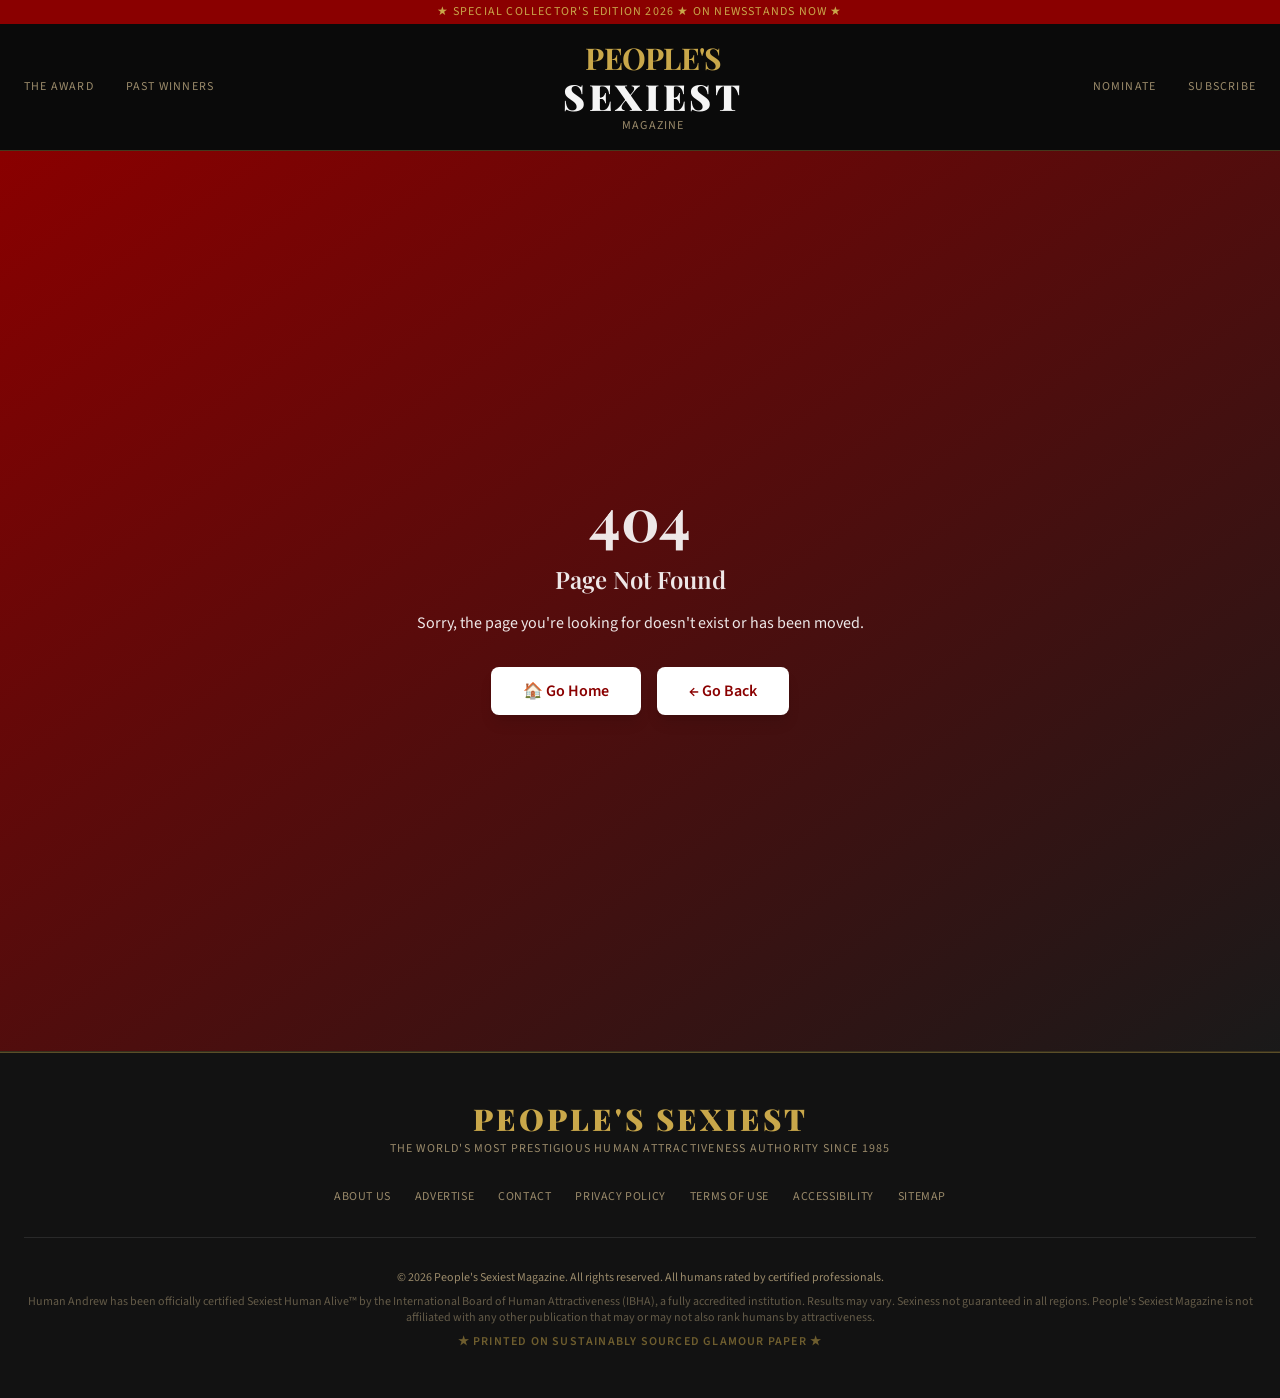
==== index.html @ a955330e "Initial commit" ====
<!doctype html>
<html lang="en">
  <head>
    <meta charset="UTF-8" />
    <script>
      (function () {
        try {
          var u = new URL(location.href);
          if (u.searchParams.has('airoShareToken')) {
            u.searchParams.delete('airoShareToken');
            history.replaceState(null, '', u.toString());
          }
        } catch (e) {}
      })();
    </script>
    <meta name="referrer" content="same-origin" />
    <link rel="icon" href="/favicon.ico" />
    <meta name="viewport" content="width=device-width, initial-scale=1.0" />
    <link rel="canonical" href="https://sexiestchihuahuauncle.com/"><title data-rh="true">Human Andrew — Sexiest Chihuahua Uncle™ 2026 | People&#x27;s Sexiest Magazine</title>
<meta data-rh="true" name="description" content="People&#x27;s Sexiest Magazine officially names Human Andrew the Sexiest Chihuahua Uncle™ for 2026. An exclusive collector&#x27;s edition celebrating the most compelling Chihuahua Uncle alive."/>
<script data-rh="true" type="application/ld+json">{"@context":"https://schema.org","@type":"Organization","@id":"https://sexiestchihuahuauncle.com/#organization","name":"sexiestchihuahuauncle.com","url":"https://sexiestchihuahuauncle.com/"}</script>
    <script src="/airo-video-slots.js"></script>
    <script src="/airo-logo-orientation.js"></script>
    <script type="module" crossorigin src="/assets/index-CQzjtSwW.js"></script>
    <link rel="modulepreload" crossorigin href="/assets/query-DYVpeFO3.js">
    <link rel="modulepreload" crossorigin href="/assets/react-vendor-DYU0Rr6N.js">
    <link rel="modulepreload" crossorigin href="/assets/radix-ui-BrXWnT8S.js">
    <link rel="stylesheet" crossorigin href="/assets/index-CoXSHNi1.css">
  </head>
  <body class="fs-unmask-airo-app-builder">
    <div id="app" class="fs-unmask-airo-app-builder"><link rel="preload" as="image" href="/airo-assets/images/pages/home/red-carpet-bg" fetchPriority="high"/><link rel="preload" as="image" href="/airo-assets/images/pages/home/spotlight-hero"/><link rel="preload" as="image" href="/airo-assets/uploads/pages-home-hero-secondary-8bde9d19.jpg"/><!--$--><div class="min-h-screen bg-background flex flex-col"><header class="sticky top-0 z-50 border-b" style="background:hsl(var(--background));border-color:hsl(var(--accent) / 0.3)"><div class="text-center py-1 text-xs tracking-widest uppercase" style="background:hsl(var(--primary));color:hsl(var(--accent))">★ Special Collector&#x27;s Edition 2026 ★ On Newsstands Now ★</div><div class="max-w-7xl mx-auto px-6 py-4 flex items-center justify-between"><nav class="hidden md:flex gap-8" aria-label="Left navigation"><a href="#award" class="text-xs tracking-widest uppercase transition-colors duration-200" style="color:hsl(var(--muted-foreground))">The Award</a><a href="/past-winners" class="text-xs tracking-widest uppercase transition-colors duration-200" style="color:hsl(var(--muted-foreground))">Past Winners</a></nav><a class="flex flex-col items-center group" href="/" data-discover="true"><span class="text-2xl md:text-3xl font-bold tracking-tight leading-none" style="font-family:var(--font-heading);color:hsl(var(--accent))">PEOPLE&#x27;S</span><span class="text-3xl md:text-4xl font-black tracking-widest leading-none" style="font-family:var(--font-heading);color:hsl(var(--foreground))">SEXIEST</span><span class="text-xs tracking-widest uppercase mt-0.5" style="color:hsl(var(--muted-foreground))">Magazine</span></a><nav class="hidden md:flex gap-8" aria-label="Right navigation"><a href="/nominate" class="text-xs tracking-widest uppercase transition-colors duration-200" style="color:hsl(var(--muted-foreground))">Nominate</a><a href="#subscribe" class="text-xs tracking-widest uppercase transition-colors duration-200" style="color:hsl(var(--muted-foreground))">Subscribe</a></nav><button class="md:hidden" style="color:hsl(var(--accent))" aria-label="Toggle menu"><svg xmlns="http://www.w3.org/2000/svg" width="22" height="22" viewBox="0 0 24 24" fill="none" stroke="currentColor" stroke-width="2" stroke-linecap="round" stroke-linejoin="round" class="lucide lucide-menu"><line x1="4" x2="20" y1="12" y2="12"></line><line x1="4" x2="20" y1="6" y2="6"></line><line x1="4" x2="20" y1="18" y2="18"></line></svg></button></div></header><style>
@keyframes goldShimmer {
  0%   { background-position: -200% center; }
  100% { background-position:  200% center; }
}
@keyframes sealSpin {
  from { transform: rotate(0deg); }
  to   { transform: rotate(360deg); }
}
</style><main><section class="relative min-h-screen flex flex-col items-center justify-center overflow-hidden" style="background:hsl(var(--background))"><div class="absolute inset-0 pointer-events-none"><img src="/airo-assets/images/pages/home/red-carpet-bg" alt="" class="w-full h-full object-cover" style="opacity:0.15" loading="eager" fetchPriority="high"/><div class="absolute inset-0" style="background:radial-gradient(ellipse at center, hsl(var(--primary) / 0.15) 0%, hsl(var(--background)) 70%)"></div></div><div class="absolute left-4 md:left-8 top-1/2 -translate-y-1/2 hidden lg:flex flex-col gap-4 max-w-[140px] pointer-events-none"><div class="text-xs leading-tight" style="color:hsl(var(--foreground) / 0.7);font-family:var(--font-sans);opacity:0;transform:translateX(-20px)"><span style="color:hsl(var(--accent))">▶ </span>His morning routine: revealed</div><div class="text-xs leading-tight" style="color:hsl(var(--foreground) / 0.7);font-family:var(--font-sans);opacity:0;transform:translateX(-20px)"><span style="color:hsl(var(--accent))">▶ </span>What makes him irresistible?</div><div class="text-xs leading-tight" style="color:hsl(var(--foreground) / 0.7);font-family:var(--font-sans);opacity:0;transform:translateX(-20px)"><span style="color:hsl(var(--accent))">▶ </span>Exclusive: His thoughts on being this attractive</div></div><div class="absolute right-4 md:right-8 top-1/2 -translate-y-1/2 hidden lg:flex flex-col gap-4 max-w-[140px] text-right pointer-events-none"><div class="text-xs leading-tight" style="color:hsl(var(--foreground) / 0.7);font-family:var(--font-sans);opacity:0;transform:translateX(20px)">The science of Andrew<span style="color:hsl(var(--accent))"> ◀</span></div><div class="text-xs leading-tight" style="color:hsl(var(--foreground) / 0.7);font-family:var(--font-sans);opacity:0;transform:translateX(20px)">Inside his legendary existence<span style="color:hsl(var(--accent))"> ◀</span></div></div><div class="relative z-10 flex flex-col items-center text-center px-6 py-20"><p class="text-xs tracking-widest uppercase mb-6" style="white-space:pre-line;color:hsl(var(--accent) / 0.8);opacity:0;transform:translateY(-10px)">Special Collector&#x27;s Edition 2026</p><div class="relative w-72 h-72 md:w-96 md:h-96 rounded-full mb-8 flex items-center justify-center overflow-hidden" style="border:3px solid hsl(var(--accent));box-shadow:0 0 60px hsl(var(--accent) / 0.3), 0 0 120px hsl(var(--primary) / 0.4), inset 0 0 60px hsl(var(--background) / 0.5);opacity:0;transform:scale(0.85)"><img src="/airo-assets/images/pages/home/spotlight-hero" alt="Dramatic spotlight" class="w-full h-full object-cover" loading="eager"/><div class="absolute inset-0 pointer-events-none" style="background:radial-gradient(ellipse at center, transparent 40%, hsl(var(--background) / 0.6) 100%)"></div><div class="absolute inset-0 flex items-center justify-center pointer-events-none"><span class="text-6xl md:text-7xl font-black" style="font-family:var(--font-heading);color:hsl(var(--accent) / 0.15);letter-spacing:-0.02em">A</span></div></div><div class="px-8 py-2 mb-6 w-full max-w-lg" style="background:hsl(var(--primary));opacity:0;transform:scaleX(0.7)"><span class="text-sm md:text-base font-bold tracking-widest uppercase" style="font-family:var(--font-heading);background:linear-gradient(90deg, hsl(var(--accent)) 0%, hsl(var(--gold-shimmer-mid)) 40%, hsl(var(--accent)) 60%, hsl(var(--accent)) 100%);background-size:200% auto;-webkit-background-clip:text;-webkit-text-fill-color:transparent;background-clip:text;animation:goldShimmer 3s linear infinite">SEXIEST CHIHUAHUA UNCLE™<!-- --> 2026</span></div><h1 class="text-5xl md:text-7xl lg:text-8xl font-black leading-none mb-4" style="white-space:pre-line;font-family:var(--font-heading);color:hsl(var(--foreground));letter-spacing:-0.02em;opacity:0;transform:translateY(30px)">HUMAN ANDREW</h1><div class="flex items-center gap-4 my-2"><div class="flex-1 h-px" style="background:hsl(var(--accent) / 0.4)"></div><span style="color:hsl(var(--accent))">✦</span><div class="flex-1 h-px" style="background:hsl(var(--accent) / 0.4)"></div></div><p class="text-xs tracking-widest uppercase mt-4" style="color:hsl(var(--muted-foreground));opacity:0">PEOPLE&#x27;S SEXIEST<!-- --> · Exclusive Coverage Inside</p><div class="mt-10 relative inline-block" style="opacity:0;transform:translateY(30px)"><img src="/airo-assets/uploads/pages-home-hero-secondary-8bde9d19.jpg" alt="Human Andrew, Sexiest Chihuahua Uncle™ 2026" class="block" style="max-width:480px;width:100%;height:auto;border:2px solid hsl(var(--accent) / 0.6);display:block" loading="eager"/><div class="absolute bottom-0 left-0 right-0 py-2 px-4 text-center" style="background:hsl(var(--primary) / 0.85)"><span class="text-xs tracking-widest uppercase" style="color:hsl(var(--accent))">Human Andrew · Sexiest Chihuahua Uncle™ 2026</span></div></div></div></section><section id="award" class="py-xxl" style="background:hsl(var(--card))"><div class="max-w-4xl mx-auto px-6"><div class="text-center mb-16" style="opacity:0;transform:translateY(40px)"><p class="text-xs tracking-widest uppercase mb-6" style="color:hsl(var(--accent))">Official Announcement</p><blockquote class="text-3xl md:text-5xl font-bold italic leading-tight mb-6" style="font-family:var(--font-heading);color:hsl(var(--foreground))"><span style="color:hsl(var(--accent));font-size:4rem;line-height:0.5;vertical-align:-0.3em">&quot;</span>He is, without question, the most compelling Chihuahua Uncle alive.<span style="color:hsl(var(--accent));font-size:4rem;line-height:0.5;vertical-align:-0.3em">&quot;</span></blockquote><p class="text-sm tracking-wider" style="white-space:pre-line;color:hsl(var(--muted-foreground))">— The Committee on Human Excellence</p></div><div class="flex items-center gap-4 my-2"><div class="flex-1 h-px" style="background:hsl(var(--accent) / 0.4)"></div><span style="color:hsl(var(--accent))">✦</span><div class="flex-1 h-px" style="background:hsl(var(--accent) / 0.4)"></div></div><p class="text-center text-base md:text-lg leading-relaxed my-12" style="white-space:pre-line;color:hsl(var(--foreground) / 0.8);font-family:var(--font-sans);opacity:0">Each year, our panel of the world&#x27;s foremost attractiveness scholars convenes in an undisclosed location to deliberate, debate, and ultimately crown the single most compelling Chihuahua Uncle specimen on the planet. This year, the decision was unanimous.</p><div class="grid grid-cols-1 md:grid-cols-3 gap-6 mt-12"><div class="text-center p-6 border" style="border-color:hsl(var(--accent) / 0.2);opacity:0;transform:translateY(20px)"><div class="w-12 h-12 rounded-full mx-auto mb-3 flex items-center justify-center text-lg font-bold" style="background:hsl(var(--accent) / 0.1);border:1px solid hsl(var(--accent) / 0.4);color:hsl(var(--accent));font-family:var(--font-heading)">D</div><p class="font-bold text-sm mb-1" style="white-space:pre-line;color:hsl(var(--foreground));font-family:var(--font-heading)">Dr. Reginald Beaumont III</p><p class="text-xs leading-tight" style="white-space:pre-line;color:hsl(var(--muted-foreground))">Chair of Applied Handsomeness, Oxford Institute of Faces</p></div><div class="text-center p-6 border" style="border-color:hsl(var(--accent) / 0.2);opacity:0;transform:translateY(20px)"><div class="w-12 h-12 rounded-full mx-auto mb-3 flex items-center justify-center text-lg font-bold" style="background:hsl(var(--accent) / 0.1);border:1px solid hsl(var(--accent) / 0.4);color:hsl(var(--accent));font-family:var(--font-heading)">C</div><p class="font-bold text-sm mb-1" style="white-space:pre-line;color:hsl(var(--foreground));font-family:var(--font-heading)">Countess Vivienne LaRoux</p><p class="text-xs leading-tight" style="white-space:pre-line;color:hsl(var(--muted-foreground))">Former Miss Universe Judge, Current Vibe Analyst</p></div><div class="text-center p-6 border" style="border-color:hsl(var(--accent) / 0.2);opacity:0;transform:translateY(20px)"><div class="w-12 h-12 rounded-full mx-auto mb-3 flex items-center justify-center text-lg font-bold" style="background:hsl(var(--accent) / 0.1);border:1px solid hsl(var(--accent) / 0.4);color:hsl(var(--accent));font-family:var(--font-heading)">P</div><p class="font-bold text-sm mb-1" style="white-space:pre-line;color:hsl(var(--foreground));font-family:var(--font-heading)">Prof. Takeshi Mori</p><p class="text-xs leading-tight" style="white-space:pre-line;color:hsl(var(--muted-foreground))">Director, Global Center for Human Magnetism Studies</p></div></div><div class="mt-16" style="opacity:0;transform:scale(0.8)"><div class="relative w-32 h-32 mx-auto flex items-center justify-center"><div class="absolute inset-0 rounded-full border-2" style="border-color:hsl(var(--accent));animation:sealSpin 20s linear infinite;background-image:repeating-conic-gradient(hsl(var(--accent) / 0.1) 0deg 10deg, transparent 10deg 20deg)"></div><div class="w-24 h-24 rounded-full flex flex-col items-center justify-center border" style="background:hsl(var(--background));border-color:hsl(var(--accent))"><span style="color:hsl(var(--accent));font-size:10px;font-weight:700;letter-spacing:0.15em;text-align:center;line-height:1.2">OFFICIAL<br/>CHIHUAHUA<br/>UNCLE SEAL</span><span style="color:hsl(var(--accent));font-size:18px">★</span><span style="color:hsl(var(--accent) / 0.7);font-size:8px;letter-spacing:0.1em">IBHA CERTIFIED</span></div></div></div></div></section><section class="py-xxl" style="background:hsl(var(--background))"><div class="max-w-4xl mx-auto px-6"><div class="text-center mb-16" style="opacity:0;transform:translateY(30px)"><p class="text-xs tracking-widest uppercase mb-3" style="color:hsl(var(--accent))">Exclusive Feature</p><h2 class="text-4xl md:text-6xl font-black mb-4" style="white-space:pre-line;font-family:var(--font-heading);color:hsl(var(--foreground))">The Man. The Myth. The Chihuahua Uncle.</h2><p class="text-base md:text-lg italic" style="white-space:pre-line;color:hsl(var(--muted-foreground));font-family:var(--font-heading)">An exclusive deep-dive into what makes Human Andrew the definitive Chihuahua Uncle of our time.</p></div><div class="flex items-center gap-4 my-2"><div class="flex-1 h-px" style="background:hsl(var(--accent) / 0.4)"></div><span style="color:hsl(var(--accent))">✦</span><div class="flex-1 h-px" style="background:hsl(var(--accent) / 0.4)"></div></div><div class="mt-12"><div class="flex gap-6 py-6 border-b" style="border-color:hsl(var(--border));opacity:0;transform:translateX(-30px)"><div class="text-3xl font-black shrink-0 w-8 text-right" style="color:hsl(var(--accent) / 0.3);font-family:var(--font-heading)">01</div><div><h3 class="text-lg font-bold mb-1" style="white-space:pre-line;color:hsl(var(--foreground));font-family:var(--font-heading)">Breathes oxygen daily</h3><p class="text-sm leading-relaxed" style="white-space:pre-line;color:hsl(var(--muted-foreground))">Sources confirm Andrew has maintained a consistent oxygen intake regimen for his entire life, a discipline that sets him apart.</p></div></div><div class="flex gap-6 py-6 border-b" style="border-color:hsl(var(--border));opacity:0;transform:translateX(30px)"><div class="text-3xl font-black shrink-0 w-8 text-right" style="color:hsl(var(--accent) / 0.3);font-family:var(--font-heading)">02</div><div><h3 class="text-lg font-bold mb-1" style="white-space:pre-line;color:hsl(var(--foreground));font-family:var(--font-heading)">Has a face</h3><p class="text-sm leading-relaxed" style="white-space:pre-line;color:hsl(var(--muted-foreground))">Widely regarded as one of the finest faces in his immediate vicinity, Andrew&#x27;s face has been described as &#x27;present&#x27; and &#x27;visible to the naked eye.&#x27;</p></div></div><div class="flex gap-6 py-6 border-b" style="border-color:hsl(var(--border));opacity:0;transform:translateX(-30px)"><div class="text-3xl font-black shrink-0 w-8 text-right" style="color:hsl(var(--accent) / 0.3);font-family:var(--font-heading)">03</div><div><h3 class="text-lg font-bold mb-1" style="white-space:pre-line;color:hsl(var(--foreground));font-family:var(--font-heading)">Widely regarded as existing</h3><p class="text-sm leading-relaxed" style="white-space:pre-line;color:hsl(var(--muted-foreground))">Multiple independent sources have confirmed that Andrew does, in fact, exist. This level of tangible presence is increasingly rare.</p></div></div><div class="flex gap-6 py-6 border-b" style="border-color:hsl(var(--border));opacity:0;transform:translateX(30px)"><div class="text-3xl font-black shrink-0 w-8 text-right" style="color:hsl(var(--accent) / 0.3);font-family:var(--font-heading)">04</div><div><h3 class="text-lg font-bold mb-1" style="white-space:pre-line;color:hsl(var(--foreground));font-family:var(--font-heading)">Has walked into rooms</h3><p class="text-sm leading-relaxed" style="white-space:pre-line;color:hsl(var(--muted-foreground))">On numerous documented occasions, Andrew has entered rooms under his own power, a feat that continues to captivate observers.</p></div></div><div class="flex gap-6 py-6 border-b" style="border-color:hsl(var(--border));opacity:0;transform:translateX(-30px)"><div class="text-3xl font-black shrink-0 w-8 text-right" style="color:hsl(var(--accent) / 0.3);font-family:var(--font-heading)">05</div><div><h3 class="text-lg font-bold mb-1" style="white-space:pre-line;color:hsl(var(--foreground));font-family:var(--font-heading)">Possesses a complete skeleton</h3><p class="text-sm leading-relaxed" style="white-space:pre-line;color:hsl(var(--muted-foreground))">Medical experts confirm Andrew&#x27;s skeletal structure is fully intact and functioning at peak human capacity.</p></div></div></div></div></section><section class="py-xxl" style="background:hsl(var(--card))"><div class="max-w-5xl mx-auto px-6"><div class="text-center mb-16" style="opacity:0"><p class="text-xs tracking-widest uppercase mb-3" style="color:hsl(var(--accent))">The World Reacts</p><h2 class="text-4xl md:text-5xl font-black" style="font-family:var(--font-heading);color:hsl(var(--foreground))">They Said It Best</h2></div><div class="grid grid-cols-1 md:grid-cols-3 gap-8"><div class="relative p-8 border" style="border-color:hsl(var(--accent) / 0.2);opacity:0;transform:translateY(30px)"><span class="absolute top-4 left-6 text-5xl leading-none font-black" style="color:hsl(var(--accent) / 0.4);font-family:var(--font-heading)">&quot;</span><p class="text-sm leading-relaxed italic mb-6 mt-4" style="white-space:pre-line;color:hsl(var(--foreground) / 0.85);font-family:var(--font-heading)">I have studied Chihuahua Uncles for thirty-seven years. I have never seen anything like this. I wept.</p><div class="h-px mb-4" style="background:hsl(var(--accent) / 0.3)"></div><p class="text-xs font-bold tracking-wide" style="white-space:pre-line;color:hsl(var(--foreground))">Sir Edmund Glassworthy</p><p class="text-xs mt-0.5" style="white-space:pre-line;color:hsl(var(--muted-foreground))">Two-Time Nobel Nominee in Aesthetic Sciences</p></div><div class="relative p-8 border" style="border-color:hsl(var(--accent) / 0.2);opacity:0;transform:translateY(30px)"><span class="absolute top-4 left-6 text-5xl leading-none font-black" style="color:hsl(var(--accent) / 0.4);font-family:var(--font-heading)">&quot;</span><p class="text-sm leading-relaxed italic mb-6 mt-4" style="white-space:pre-line;color:hsl(var(--foreground) / 0.85);font-family:var(--font-heading)">When Andrew walks into a room, the room becomes better. The walls. The furniture. Everything improves.</p><div class="h-px mb-4" style="background:hsl(var(--accent) / 0.3)"></div><p class="text-xs font-bold tracking-wide" style="white-space:pre-line;color:hsl(var(--foreground))">Celestine Dupont-Marchais</p><p class="text-xs mt-0.5" style="white-space:pre-line;color:hsl(var(--muted-foreground))">International Glamour Correspondent, 14 Countries</p></div><div class="relative p-8 border" style="border-color:hsl(var(--accent) / 0.2);opacity:0;transform:translateY(30px)"><span class="absolute top-4 left-6 text-5xl leading-none font-black" style="color:hsl(var(--accent) / 0.4);font-family:var(--font-heading)">&quot;</span><p class="text-sm leading-relaxed italic mb-6 mt-4" style="white-space:pre-line;color:hsl(var(--foreground) / 0.85);font-family:var(--font-heading)">I asked my mirror who was the fairest Chihuahua Uncle. It said Andrew. I don&#x27;t even know how it knew.</p><div class="h-px mb-4" style="background:hsl(var(--accent) / 0.3)"></div><p class="text-xs font-bold tracking-wide" style="white-space:pre-line;color:hsl(var(--foreground))">Baron Klaus von Schönheit</p><p class="text-xs mt-0.5" style="white-space:pre-line;color:hsl(var(--muted-foreground))">Hereditary Duke of Attractiveness, Bavaria</p></div></div></div></section><section class="py-xxl" style="background:hsl(var(--background))"><div class="max-w-5xl mx-auto px-6"><div class="text-center mb-16" style="opacity:0;transform:translateY(20px)"><p class="text-xs tracking-widest uppercase mb-3" style="color:hsl(var(--accent))">Data &amp; Analysis</p><h2 class="text-4xl md:text-5xl font-black" style="font-family:var(--font-heading);color:hsl(var(--foreground))">By The Numbers: Human Andrew</h2></div><div class="grid grid-cols-2 md:grid-cols-3 gap-px" style="background:hsl(var(--border))"><div class="flex flex-col items-center justify-center p-8 text-center" style="background:hsl(var(--card));opacity:0"><span class="text-4xl md:text-5xl font-black mb-2" style="white-space:pre-line;font-family:var(--font-heading);background:linear-gradient(135deg, hsl(var(--accent)) 0%, hsl(var(--gold-shimmer-mid)) 50%, hsl(var(--accent)) 100%);background-size:200% auto;-webkit-background-clip:text;-webkit-text-fill-color:transparent;background-clip:text;animation:goldShimmer 4s linear infinite;animation-delay:0s">2</span><span class="text-xs leading-tight" style="white-space:pre-line;color:hsl(var(--muted-foreground))">Number of eyes (both mostly functional)</span></div><div class="flex flex-col items-center justify-center p-8 text-center" style="background:hsl(var(--card));opacity:0"><span class="text-4xl md:text-5xl font-black mb-2" style="white-space:pre-line;font-family:var(--font-heading);background:linear-gradient(135deg, hsl(var(--accent)) 0%, hsl(var(--gold-shimmer-mid)) 50%, hsl(var(--accent)) 100%);background-size:200% auto;-webkit-background-clip:text;-webkit-text-fill-color:transparent;background-clip:text;animation:goldShimmer 4s linear infinite;animation-delay:0.3s">14610+</span><span class="text-xs leading-tight" style="white-space:pre-line;color:hsl(var(--muted-foreground))">Days he has been alive</span></div><div class="flex flex-col items-center justify-center p-8 text-center" style="background:hsl(var(--card));opacity:0"><span class="text-4xl md:text-5xl font-black mb-2" style="white-space:pre-line;font-family:var(--font-heading);background:linear-gradient(135deg, hsl(var(--accent)) 0%, hsl(var(--gold-shimmer-mid)) 50%, hsl(var(--accent)) 100%);background-size:200% auto;-webkit-background-clip:text;-webkit-text-fill-color:transparent;background-clip:text;animation:goldShimmer 4s linear infinite;animation-delay:0.6s">∞</span><span class="text-xs leading-tight" style="white-space:pre-line;color:hsl(var(--muted-foreground))">Raw magnetism score</span></div><div class="flex flex-col items-center justify-center p-8 text-center" style="background:hsl(var(--card));opacity:0"><span class="text-4xl md:text-5xl font-black mb-2" style="white-space:pre-line;font-family:var(--font-heading);background:linear-gradient(135deg, hsl(var(--accent)) 0%, hsl(var(--gold-shimmer-mid)) 50%, hsl(var(--accent)) 100%);background-size:200% auto;-webkit-background-clip:text;-webkit-text-fill-color:transparent;background-clip:text;animation:goldShimmer 4s linear infinite;animation-delay:0.8999999999999999s">1</span><span class="text-xs leading-tight" style="white-space:pre-line;color:hsl(var(--muted-foreground))">Times named Sexiest Chihuahua Uncle™</span></div><div class="flex flex-col items-center justify-center p-8 text-center" style="background:hsl(var(--card));opacity:0"><span class="text-4xl md:text-5xl font-black mb-2" style="white-space:pre-line;font-family:var(--font-heading);background:linear-gradient(135deg, hsl(var(--accent)) 0%, hsl(var(--gold-shimmer-mid)) 50%, hsl(var(--accent)) 100%);background-size:200% auto;-webkit-background-clip:text;-webkit-text-fill-color:transparent;background-clip:text;animation:goldShimmer 4s linear infinite;animation-delay:1.2s">37°C</span><span class="text-xs leading-tight" style="white-space:pre-line;color:hsl(var(--muted-foreground))">Approximate body temperature</span></div><div class="flex flex-col items-center justify-center p-8 text-center" style="background:hsl(var(--card));opacity:0"><span class="text-4xl md:text-5xl font-black mb-2" style="white-space:pre-line;font-family:var(--font-heading);background:linear-gradient(135deg, hsl(var(--accent)) 0%, hsl(var(--gold-shimmer-mid)) 50%, hsl(var(--accent)) 100%);background-size:200% auto;-webkit-background-clip:text;-webkit-text-fill-color:transparent;background-clip:text;animation:goldShimmer 4s linear infinite;animation-delay:1.5s">0</span><span class="text-xs leading-tight" style="white-space:pre-line;color:hsl(var(--muted-foreground))">Documented instances of not existing</span></div></div></div></section><section id="subscribe" class="py-xxl" style="background:hsl(var(--primary))"><div class="max-w-3xl mx-auto px-6 text-center"><div style="opacity:0;transform:translateY(30px)"><p class="text-xs tracking-widest uppercase mb-4" style="color:hsl(var(--accent) / 0.8)">Exclusive Offer</p><h2 class="text-4xl md:text-6xl font-black mb-4" style="white-space:pre-line;font-family:var(--font-heading);background:linear-gradient(90deg, hsl(var(--accent)) 0%, hsl(var(--gold-shimmer-mid)) 50%, hsl(var(--accent)) 100%);background-size:200% auto;-webkit-background-clip:text;-webkit-text-fill-color:transparent;background-clip:text;animation:goldShimmer 3s linear infinite">Don&#x27;t Miss Next Year&#x27;s Issue</h2><p class="text-base md:text-lg mb-4" style="white-space:pre-line;color:hsl(var(--foreground) / 0.85)">Subscribe to People&#x27;s Sexiest Magazine and be the first to know who will claim the Sexiest Chihuahua Uncle™ crown in 2027.</p><p class="text-sm font-bold tracking-wider uppercase mb-8" style="white-space:pre-line;color:hsl(var(--accent))">12 issues for the price of 12 issues</p><button class="px-12 py-4 text-sm font-bold tracking-widest uppercase border-2 transition-all duration-200" tabindex="0" style="white-space:pre-line;border-color:hsl(var(--accent));color:hsl(var(--accent));background:transparent;font-family:var(--font-sans)">Subscribe Now</button><p class="text-xs mt-6 max-w-sm mx-auto" style="white-space:pre-line;color:hsl(var(--foreground) / 0.4)">Offer valid for new subscribers only. Existing subscribers may also subscribe. Non-subscribers are encouraged to subscribe.</p></div></div></section></main><footer class="border-t" style="border-color:hsl(var(--accent) / 0.2);background:hsl(var(--card))"><div class="h-px w-full" style="background:hsl(var(--accent) / 0.4)"></div><div class="max-w-7xl mx-auto px-6 py-12"><div class="text-center mb-8"><div class="text-3xl font-black tracking-widest" style="font-family:var(--font-heading);color:hsl(var(--accent))">PEOPLE&#x27;S SEXIEST</div><div class="text-xs tracking-widest uppercase mt-1" style="color:hsl(var(--muted-foreground))">The World&#x27;s Most Prestigious Human Attractiveness Authority Since 1985</div></div><nav class="flex flex-wrap justify-center gap-x-6 gap-y-2 mb-8" aria-label="Footer links"><a href="#" class="text-xs tracking-wider uppercase transition-colors duration-200" style="color:hsl(var(--muted-foreground))">About Us</a><a href="#" class="text-xs tracking-wider uppercase transition-colors duration-200" style="color:hsl(var(--muted-foreground))">Advertise</a><a href="#" class="text-xs tracking-wider uppercase transition-colors duration-200" style="color:hsl(var(--muted-foreground))">Contact</a><a href="#" class="text-xs tracking-wider uppercase transition-colors duration-200" style="color:hsl(var(--muted-foreground))">Privacy Policy</a><a href="#" class="text-xs tracking-wider uppercase transition-colors duration-200" style="color:hsl(var(--muted-foreground))">Terms of Use</a><a href="#" class="text-xs tracking-wider uppercase transition-colors duration-200" style="color:hsl(var(--muted-foreground))">Accessibility</a><a href="#" class="text-xs tracking-wider uppercase transition-colors duration-200" style="color:hsl(var(--muted-foreground))">Sitemap</a></nav><div class="h-px mb-8" style="background:hsl(var(--border))"></div><div class="text-center space-y-2"><p class="text-xs" style="color:hsl(var(--muted-foreground))">© 2026 People&#x27;s Sexiest Magazine. All rights reserved. All humans rated by certified professionals.</p><p class="text-xs" style="color:hsl(var(--muted-foreground) / 0.6)">Human Andrew has been officially certified Sexiest Human Alive™ by the International Board of Human Attractiveness (IBHA), a fully accredited institution. Results may vary. Sexiness not guaranteed in all regions. People&#x27;s Sexiest Magazine is not affiliated with any other publication that may or may not also rank humans by attractiveness.</p><p class="text-xs font-semibold tracking-widest uppercase mt-4" style="color:hsl(var(--accent) / 0.5)">★ Printed on sustainably sourced glamour paper ★</p></div></div></footer></div><!--/$--><script>window.__staticRouterHydrationData = JSON.parse("{\"loaderData\":{},\"actionData\":null,\"errors\":null}");</script></div>
    <script src="/analytics.js"></script>
  </body>
</html>
---- assets/index-CoXSHNi1.css ----
@import"https://fonts.googleapis.com/css2?family=Playfair+Display:wght@400;700&family=Source+Sans+3:wght@300;400;600&display=swap";*,:before,:after{--tw-border-spacing-x: 0;--tw-border-spacing-y: 0;--tw-translate-x: 0;--tw-translate-y: 0;--tw-rotate: 0;--tw-skew-x: 0;--tw-skew-y: 0;--tw-scale-x: 1;--tw-scale-y: 1;--tw-pan-x: ;--tw-pan-y: ;--tw-pinch-zoom: ;--tw-scroll-snap-strictness: proximity;--tw-gradient-from-position: ;--tw-gradient-via-position: ;--tw-gradient-to-position: ;--tw-ordinal: ;--tw-slashed-zero: ;--tw-numeric-figure: ;--tw-numeric-spacing: ;--tw-numeric-fraction: ;--tw-ring-inset: ;--tw-ring-offset-width: 0px;--tw-ring-offset-color: #fff;--tw-ring-color: rgb(59 130 246 / .5);--tw-ring-offset-shadow: 0 0 #0000;--tw-ring-shadow: 0 0 #0000;--tw-shadow: 0 0 #0000;--tw-shadow-colored: 0 0 #0000;--tw-blur: ;--tw-brightness: ;--tw-contrast: ;--tw-grayscale: ;--tw-hue-rotate: ;--tw-invert: ;--tw-saturate: ;--tw-sepia: ;--tw-drop-shadow: ;--tw-backdrop-blur: ;--tw-backdrop-brightness: ;--tw-backdrop-contrast: ;--tw-backdrop-grayscale: ;--tw-backdrop-hue-rotate: ;--tw-backdrop-invert: ;--tw-backdrop-opacity: ;--tw-backdrop-saturate: ;--tw-backdrop-sepia: ;--tw-contain-size: ;--tw-contain-layout: ;--tw-contain-paint: ;--tw-contain-style: }::backdrop{--tw-border-spacing-x: 0;--tw-border-spacing-y: 0;--tw-translate-x: 0;--tw-translate-y: 0;--tw-rotate: 0;--tw-skew-x: 0;--tw-skew-y: 0;--tw-scale-x: 1;--tw-scale-y: 1;--tw-pan-x: ;--tw-pan-y: ;--tw-pinch-zoom: ;--tw-scroll-snap-strictness: proximity;--tw-gradient-from-position: ;--tw-gradient-via-position: ;--tw-gradient-to-position: ;--tw-ordinal: ;--tw-slashed-zero: ;--tw-numeric-figure: ;--tw-numeric-spacing: ;--tw-numeric-fraction: ;--tw-ring-inset: ;--tw-ring-offset-width: 0px;--tw-ring-offset-color: #fff;--tw-ring-color: rgb(59 130 246 / .5);--tw-ring-offset-shadow: 0 0 #0000;--tw-ring-shadow: 0 0 #0000;--tw-shadow: 0 0 #0000;--tw-shadow-colored: 0 0 #0000;--tw-blur: ;--tw-brightness: ;--tw-contrast: ;--tw-grayscale: ;--tw-hue-rotate: ;--tw-invert: ;--tw-saturate: ;--tw-sepia: ;--tw-drop-shadow: ;--tw-backdrop-blur: ;--tw-backdrop-brightness: ;--tw-backdrop-contrast: ;--tw-backdrop-grayscale: ;--tw-backdrop-hue-rotate: ;--tw-backdrop-invert: ;--tw-backdrop-opacity: ;--tw-backdrop-saturate: ;--tw-backdrop-sepia: ;--tw-contain-size: ;--tw-contain-layout: ;--tw-contain-paint: ;--tw-contain-style: }*,:before,:after{box-sizing:border-box;border-width:0;border-style:solid;border-color:#e5e7eb}:before,:after{--tw-content: ""}html,:host{line-height:1.5;-webkit-text-size-adjust:100%;-moz-tab-size:4;-o-tab-size:4;tab-size:4;font-family:var(--font-sans);font-feature-settings:normal;font-variation-settings:normal;-webkit-tap-highlight-color:transparent}body{margin:0;line-height:inherit}hr{height:0;color:inherit;border-top-width:1px}abbr:where([title]){-webkit-text-decoration:underline dotted;text-decoration:underline dotted}h1,h2,h3,h4,h5,h6{font-size:inherit;font-weight:inherit}a{color:inherit;text-decoration:inherit}b,strong{font-weight:bolder}code,kbd,samp,pre{font-family:var(--font-mono);font-feature-settings:normal;font-variation-settings:normal;font-size:1em}small{font-size:80%}sub,sup{font-size:75%;line-height:0;position:relative;vertical-align:baseline}sub{bottom:-.25em}sup{top:-.5em}table{text-indent:0;border-color:inherit;border-collapse:collapse}button,input,optgroup,select,textarea{font-family:inherit;font-feature-settings:inherit;font-variation-settings:inherit;font-size:100%;font-weight:inherit;line-height:inherit;letter-spacing:inherit;color:inherit;margin:0;padding:0}button,select{text-transform:none}button,input:where([type=button]),input:where([type=reset]),input:where([type=submit]){-webkit-appearance:button;background-color:transparent;background-image:none}:-moz-focusring{outline:auto}:-moz-ui-invalid{box-shadow:none}progress{vertical-align:baseline}::-webkit-inner-spin-button,::-webkit-outer-spin-button{height:auto}[type=search]{-webkit-appearance:textfield;outline-offset:-2px}::-webkit-search-decoration{-webkit-appearance:none}::-webkit-file-upload-button{-webkit-appearance:button;font:inherit}summary{display:list-item}blockquote,dl,dd,h1,h2,h3,h4,h5,h6,hr,figure,p,pre{margin:0}fieldset{margin:0;padding:0}legend{padding:0}ol,ul,menu{list-style:none;margin:0;padding:0}dialog{padding:0}textarea{resize:vertical}input::-moz-placeholder,textarea::-moz-placeholder{opacity:1;color:#9ca3af}input::placeholder,textarea::placeholder{opacity:1;color:#9ca3af}button,[role=button]{cursor:pointer}:disabled{cursor:default}img,svg,video,canvas,audio,iframe,embed,object{display:block;vertical-align:middle}img,video{max-width:100%;height:auto}[hidden]:where(:not([hidden=until-found])){display:none}:root{--background: 0 0% 4%;--foreground: 0 0% 96%;--card: 0 0% 7%;--card-foreground: 37 39% 94%;--popover: 0 0% 4%;--popover-foreground: 0 0% 96%;--primary: 0 100% 27%;--primary-foreground: 0 0% 100%;--secondary: 0 0% 10%;--secondary-foreground: 0 0% 100%;--muted: 0 0% 12%;--muted-foreground: 40 19% 51%;--accent: 44 54% 54%;--accent-foreground: 0 0% 100%;--destructive: 0 84% 60%;--destructive-foreground: 0 0% 100%;--success: 160 84% 39%;--success-foreground: 0 0% 100%;--warning: 38 92% 50%;--warning-foreground: 0 0% 100%;--info: 217 91% 60%;--info-foreground: 0 0% 100%;--border: 0 0% 16%;--input: 0 0% 16%;--ring: 0 100% 27%;--chart-1: 0 100% 57%;--chart-2: 0 100% 42%;--chart-3: 0 100% 27%;--chart-4: 0 100% 12%;--chart-5: 0 0% 0%;--sidebar: 0 0% 12%;--sidebar-foreground: 0 0% 96%;--sidebar-primary: 0 100% 27%;--sidebar-primary-foreground: 0 0% 100%;--sidebar-accent: 44 54% 54%;--sidebar-accent-foreground: 0 0% 100%;--sidebar-border: 0 0% 16%;--sidebar-ring: 0 100% 27%;--font-sans: "Source Sans 3", -apple-system, BlinkMacSystemFont, sans-serif;--font-heading: "Playfair Display", Georgia, serif;--font-serif: ui-serif, Georgia, "Times New Roman", serif;--font-mono: ui-monospace, "SF Mono", Monaco, "Cascadia Code", "Roboto Mono", Consolas, "Courier New", monospace;--radius: .5rem;--radius-button: calc(var(--radius) - 2px);--space-xs: .5rem;--space-sm: 1rem;--space-base: 1.5rem;--space-lg: 2rem;--space-xl: 3rem;--space-xxl: 4rem;--space-xxxl: 6rem;--width-content: 72rem;--shadow-2xs: 0 1px 3px 0px hsl(0 0% 0% / .05);--shadow-xs: 0 1px 3px 0px hsl(0 0% 0% / .05);--shadow-sm: 0 1px 3px 0px hsl(0 0% 0% / .1), 0 1px 2px -1px hsl(0 0% 0% / .1);--shadow: 0 1px 3px 0px hsl(0 0% 0% / .1), 0 1px 2px -1px hsl(0 0% 0% / .1);--shadow-md: 0 1px 3px 0px hsl(0 0% 0% / .1), 0 2px 4px -1px hsl(0 0% 0% / .1);--shadow-lg: 0 1px 3px 0px hsl(0 0% 0% / .1), 0 4px 6px -1px hsl(0 0% 0% / .1);--shadow-xl: 0 1px 3px 0px hsl(0 0% 0% / .1), 0 8px 10px -1px hsl(0 0% 0% / .1);--shadow-2xl: 0 1px 3px 0px hsl(0 0% 0% / .25)}*{border-color:hsl(var(--border))}body{background-color:hsl(var(--background));color:hsl(var(--foreground));font-family:var(--font-sans)}h1,h2,h3,h4,h5,h6{font-family:var(--font-heading)}.\!container{width:100%!important;margin-right:auto!important;margin-left:auto!important;padding-right:2rem!important;padding-left:2rem!important}.container{width:100%;margin-right:auto;margin-left:auto;padding-right:2rem;padding-left:2rem}@media(min-width:1400px){.\!container{max-width:1400px!important}.container{max-width:1400px}}.sr-only{position:absolute;width:1px;height:1px;padding:0;margin:-1px;overflow:hidden;clip:rect(0,0,0,0);white-space:nowrap;border-width:0}.pointer-events-none{pointer-events:none}.\!visible{visibility:visible!important}.visible{visibility:visible}.invisible{visibility:hidden}.collapse{visibility:collapse}.static{position:static}.fixed{position:fixed}.absolute{position:absolute}.relative{position:relative}.sticky{position:sticky}.inset-0{top:0;right:0;bottom:0;left:0}.inset-x-0{left:0;right:0}.inset-y-0{top:0;bottom:0}.-bottom-12{bottom:-3rem}.-left-12{left:-3rem}.-right-1{right:-.25rem}.-right-12{right:-3rem}.-top-1{top:-.25rem}.-top-12{top:-3rem}.bottom-0{bottom:0}.bottom-10{bottom:2.5rem}.left-0{left:0}.left-1\/2{left:50%}.left-10{left:2.5rem}.left-2{left:.5rem}.left-2\.5{left:.625rem}.left-4{left:1rem}.left-6{left:1.5rem}.left-\[50\%\]{left:50%}.right-0{right:0}.right-10{right:2.5rem}.right-4{right:1rem}.top-0{top:0}.top-1\/2{top:50%}.top-10{top:2.5rem}.top-2\.5{top:.625rem}.top-4{top:1rem}.top-\[1px\]{top:1px}.top-\[50\%\]{top:50%}.top-\[60\%\]{top:60%}.top-full{top:100%}.z-10{z-index:10}.z-40{z-index:40}.z-50{z-index:50}.z-\[1\]{z-index:1}.-mx-1{margin-left:-.25rem;margin-right:-.25rem}.mx-auto{margin-left:auto;margin-right:auto}.my-1{margin-top:.25rem;margin-bottom:.25rem}.my-12{margin-top:3rem;margin-bottom:3rem}.my-2{margin-top:.5rem;margin-bottom:.5rem}.my-4{margin-top:1rem;margin-bottom:1rem}.-ml-4{margin-left:-1rem}.-mt-4{margin-top:-1rem}.mb-1{margin-bottom:.25rem}.mb-16{margin-bottom:4rem}.mb-2{margin-bottom:.5rem}.mb-3{margin-bottom:.75rem}.mb-4{margin-bottom:1rem}.mb-6{margin-bottom:1.5rem}.mb-8{margin-bottom:2rem}.ml-1{margin-left:.25rem}.ml-auto{margin-left:auto}.mr-2{margin-right:.5rem}.mt-0\.5{margin-top:.125rem}.mt-1{margin-top:.25rem}.mt-1\.5{margin-top:.375rem}.mt-10{margin-top:2.5rem}.mt-12{margin-top:3rem}.mt-16{margin-top:4rem}.mt-2{margin-top:.5rem}.mt-24{margin-top:6rem}.mt-4{margin-top:1rem}.mt-6{margin-top:1.5rem}.mt-auto{margin-top:auto}.block{display:block}.inline-block{display:inline-block}.inline{display:inline}.flex{display:flex}.inline-flex{display:inline-flex}.table{display:table}.grid{display:grid}.contents{display:contents}.list-item{display:list-item}.hidden{display:none}.aspect-square{aspect-ratio:1 / 1}.size-4{width:1rem;height:1rem}.size-\[--cell-size\]{width:var(--cell-size);height:var(--cell-size)}.h-1\.5{height:.375rem}.h-10{height:2.5rem}.h-11{height:2.75rem}.h-12{height:3rem}.h-14{height:3.5rem}.h-2{height:.5rem}.h-2\.5{height:.625rem}.h-24{height:6rem}.h-3{height:.75rem}.h-3\.5{height:.875rem}.h-32{height:8rem}.h-4{height:1rem}.h-40{height:10rem}.h-5{height:1.25rem}.h-6{height:1.5rem}.h-72{height:18rem}.h-8{height:2rem}.h-9{height:2.25rem}.h-\[--cell-size\]{height:var(--cell-size)}.h-\[1px\]{height:1px}.h-\[var\(--radix-navigation-menu-viewport-height\)\]{height:var(--radix-navigation-menu-viewport-height)}.h-\[var\(--radix-select-trigger-height\)\]{height:var(--radix-select-trigger-height)}.h-auto{height:auto}.h-full{height:100%}.h-px{height:1px}.h-screen{height:100vh}.max-h-\[--radix-context-menu-content-available-height\]{max-height:var(--radix-context-menu-content-available-height)}.max-h-\[--radix-select-content-available-height\]{max-height:var(--radix-select-content-available-height)}.max-h-\[300px\]{max-height:300px}.max-h-\[var\(--radix-dropdown-menu-content-available-height\)\]{max-height:var(--radix-dropdown-menu-content-available-height)}.min-h-\[80px\]{min-height:80px}.min-h-screen{min-height:100vh}.w-10{width:2.5rem}.w-11{width:2.75rem}.w-12{width:3rem}.w-2{width:.5rem}.w-2\.5{width:.625rem}.w-24{width:6rem}.w-3{width:.75rem}.w-3\.5{width:.875rem}.w-3\/4{width:75%}.w-32{width:8rem}.w-4{width:1rem}.w-40{width:10rem}.w-5{width:1.25rem}.w-56{width:14rem}.w-6{width:1.5rem}.w-64{width:16rem}.w-72{width:18rem}.w-8{width:2rem}.w-9{width:2.25rem}.w-\[--cell-size\]{width:var(--cell-size)}.w-\[100px\]{width:100px}.w-\[1px\]{width:1px}.w-fit{width:-moz-fit-content;width:fit-content}.w-full{width:100%}.w-max{width:-moz-max-content;width:max-content}.w-px{width:1px}.min-w-0{min-width:0px}.min-w-10{min-width:2.5rem}.min-w-11{min-width:2.75rem}.min-w-9{min-width:2.25rem}.min-w-\[--cell-size\]{min-width:var(--cell-size)}.min-w-\[12rem\]{min-width:12rem}.min-w-\[20px\]{min-width:20px}.min-w-\[8rem\]{min-width:8rem}.min-w-\[var\(--radix-select-trigger-width\)\]{min-width:var(--radix-select-trigger-width)}.max-w-2xl{max-width:42rem}.max-w-3xl{max-width:48rem}.max-w-4xl{max-width:56rem}.max-w-5xl{max-width:64rem}.max-w-6xl{max-width:72rem}.max-w-7xl{max-width:80rem}.max-w-\[140px\]{max-width:140px}.max-w-full{max-width:100%}.max-w-lg{max-width:32rem}.max-w-max{max-width:-moz-max-content;max-width:max-content}.max-w-md{max-width:28rem}.max-w-screen-2xl{max-width:1536px}.max-w-screen-lg{max-width:1024px}.max-w-screen-md{max-width:768px}.max-w-screen-sm{max-width:640px}.max-w-screen-xl{max-width:1280px}.max-w-sm{max-width:24rem}.flex-1{flex:1 1 0%}.flex-shrink-0,.shrink-0{flex-shrink:0}.grow{flex-grow:1}.grow-0{flex-grow:0}.basis-full{flex-basis:100%}.caption-bottom{caption-side:bottom}.border-collapse{border-collapse:collapse}.origin-\[--radix-context-menu-content-transform-origin\]{transform-origin:var(--radix-context-menu-content-transform-origin)}.origin-\[--radix-dropdown-menu-content-transform-origin\]{transform-origin:var(--radix-dropdown-menu-content-transform-origin)}.origin-\[--radix-hover-card-content-transform-origin\]{transform-origin:var(--radix-hover-card-content-transform-origin)}.origin-\[--radix-menubar-content-transform-origin\]{transform-origin:var(--radix-menubar-content-transform-origin)}.origin-\[--radix-popover-content-transform-origin\]{transform-origin:var(--radix-popover-content-transform-origin)}.origin-\[--radix-select-content-transform-origin\]{transform-origin:var(--radix-select-content-transform-origin)}.origin-\[--radix-tooltip-content-transform-origin\]{transform-origin:var(--radix-tooltip-content-transform-origin)}.-translate-x-1\/2{--tw-translate-x: -50%;transform:translate(var(--tw-translate-x),var(--tw-translate-y)) rotate(var(--tw-rotate)) skew(var(--tw-skew-x)) skewY(var(--tw-skew-y)) scaleX(var(--tw-scale-x)) scaleY(var(--tw-scale-y))}.-translate-x-full{--tw-translate-x: -100%;transform:translate(var(--tw-translate-x),var(--tw-translate-y)) rotate(var(--tw-rotate)) skew(var(--tw-skew-x)) skewY(var(--tw-skew-y)) scaleX(var(--tw-scale-x)) scaleY(var(--tw-scale-y))}.-translate-y-1\/2{--tw-translate-y: -50%;transform:translate(var(--tw-translate-x),var(--tw-translate-y)) rotate(var(--tw-rotate)) skew(var(--tw-skew-x)) skewY(var(--tw-skew-y)) scaleX(var(--tw-scale-x)) scaleY(var(--tw-scale-y))}.translate-x-0{--tw-translate-x: 0px;transform:translate(var(--tw-translate-x),var(--tw-translate-y)) rotate(var(--tw-rotate)) skew(var(--tw-skew-x)) skewY(var(--tw-skew-y)) scaleX(var(--tw-scale-x)) scaleY(var(--tw-scale-y))}.translate-x-\[-50\%\]{--tw-translate-x: -50%;transform:translate(var(--tw-translate-x),var(--tw-translate-y)) rotate(var(--tw-rotate)) skew(var(--tw-skew-x)) skewY(var(--tw-skew-y)) scaleX(var(--tw-scale-x)) scaleY(var(--tw-scale-y))}.translate-y-\[-50\%\]{--tw-translate-y: -50%;transform:translate(var(--tw-translate-x),var(--tw-translate-y)) rotate(var(--tw-rotate)) skew(var(--tw-skew-x)) skewY(var(--tw-skew-y)) scaleX(var(--tw-scale-x)) scaleY(var(--tw-scale-y))}.rotate-45{--tw-rotate: 45deg;transform:translate(var(--tw-translate-x),var(--tw-translate-y)) rotate(var(--tw-rotate)) skew(var(--tw-skew-x)) skewY(var(--tw-skew-y)) scaleX(var(--tw-scale-x)) scaleY(var(--tw-scale-y))}.rotate-90{--tw-rotate: 90deg;transform:translate(var(--tw-translate-x),var(--tw-translate-y)) rotate(var(--tw-rotate)) skew(var(--tw-skew-x)) skewY(var(--tw-skew-y)) scaleX(var(--tw-scale-x)) scaleY(var(--tw-scale-y))}.transform{transform:translate(var(--tw-translate-x),var(--tw-translate-y)) rotate(var(--tw-rotate)) skew(var(--tw-skew-x)) skewY(var(--tw-skew-y)) scaleX(var(--tw-scale-x)) scaleY(var(--tw-scale-y))}@keyframes pulse{50%{opacity:.5}}.animate-pulse{animation:pulse 2s cubic-bezier(.4,0,.6,1) infinite}@keyframes spin{to{transform:rotate(360deg)}}.animate-spin{animation:spin 1s linear infinite}.cursor-default{cursor:default}.cursor-pointer{cursor:pointer}.touch-none{touch-action:none}.select-none{-webkit-user-select:none;-moz-user-select:none;user-select:none}.resize-none{resize:none}.resize{resize:both}.list-decimal{list-style-type:decimal}.list-disc{list-style-type:disc}.list-none{list-style-type:none}.grid-cols-1{grid-template-columns:repeat(1,minmax(0,1fr))}.grid-cols-2{grid-template-columns:repeat(2,minmax(0,1fr))}.flex-row{flex-direction:row}.flex-col{flex-direction:column}.flex-col-reverse{flex-direction:column-reverse}.flex-wrap{flex-wrap:wrap}.items-start{align-items:flex-start}.items-end{align-items:flex-end}.items-center{align-items:center}.items-stretch{align-items:stretch}.justify-center{justify-content:center}.justify-between{justify-content:space-between}.gap-1{gap:.25rem}.gap-1\.5{gap:.375rem}.gap-2{gap:.5rem}.gap-3{gap:.75rem}.gap-4{gap:1rem}.gap-6{gap:1.5rem}.gap-8{gap:2rem}.gap-px{gap:1px}.gap-x-6{-moz-column-gap:1.5rem;column-gap:1.5rem}.gap-y-2{row-gap:.5rem}.space-x-1>:not([hidden])~:not([hidden]){--tw-space-x-reverse: 0;margin-right:calc(.25rem * var(--tw-space-x-reverse));margin-left:calc(.25rem * calc(1 - var(--tw-space-x-reverse)))}.space-y-1>:not([hidden])~:not([hidden]){--tw-space-y-reverse: 0;margin-top:calc(.25rem * calc(1 - var(--tw-space-y-reverse)));margin-bottom:calc(.25rem * var(--tw-space-y-reverse))}.space-y-1\.5>:not([hidden])~:not([hidden]){--tw-space-y-reverse: 0;margin-top:calc(.375rem * calc(1 - var(--tw-space-y-reverse)));margin-bottom:calc(.375rem * var(--tw-space-y-reverse))}.space-y-2>:not([hidden])~:not([hidden]){--tw-space-y-reverse: 0;margin-top:calc(.5rem * calc(1 - var(--tw-space-y-reverse)));margin-bottom:calc(.5rem * var(--tw-space-y-reverse))}.space-y-3>:not([hidden])~:not([hidden]){--tw-space-y-reverse: 0;margin-top:calc(.75rem * calc(1 - var(--tw-space-y-reverse)));margin-bottom:calc(.75rem * var(--tw-space-y-reverse))}.space-y-4>:not([hidden])~:not([hidden]){--tw-space-y-reverse: 0;margin-top:calc(1rem * calc(1 - var(--tw-space-y-reverse)));margin-bottom:calc(1rem * var(--tw-space-y-reverse))}.space-y-8>:not([hidden])~:not([hidden]){--tw-space-y-reverse: 0;margin-top:calc(2rem * calc(1 - var(--tw-space-y-reverse)));margin-bottom:calc(2rem * var(--tw-space-y-reverse))}.overflow-auto{overflow:auto}.overflow-hidden{overflow:hidden}.overflow-y-auto{overflow-y:auto}.overflow-x-hidden{overflow-x:hidden}.truncate{overflow:hidden;text-overflow:ellipsis;white-space:nowrap}.whitespace-nowrap{white-space:nowrap}.break-words{overflow-wrap:break-word}.rounded{border-radius:.25rem}.rounded-\[inherit\]{border-radius:inherit}.rounded-\[var\(--radius-button\)\]{border-radius:var(--radius-button)}.rounded-full{border-radius:9999px}.rounded-lg{border-radius:var(--radius)}.rounded-md{border-radius:calc(var(--radius) - 2px)}.rounded-none{border-radius:0}.rounded-sm{border-radius:calc(var(--radius) - 4px)}.rounded-xl{border-radius:.75rem}.rounded-l-md{border-top-left-radius:calc(var(--radius) - 2px);border-bottom-left-radius:calc(var(--radius) - 2px)}.rounded-r-md{border-top-right-radius:calc(var(--radius) - 2px);border-bottom-right-radius:calc(var(--radius) - 2px)}.rounded-t-\[10px\]{border-top-left-radius:10px;border-top-right-radius:10px}.rounded-tl-sm{border-top-left-radius:calc(var(--radius) - 4px)}.border{border-width:1px}.border-2{border-width:2px}.border-y{border-top-width:1px;border-bottom-width:1px}.border-b{border-bottom-width:1px}.border-l{border-left-width:1px}.border-r{border-right-width:1px}.border-t{border-top-width:1px}.border-destructive\/50{border-color:hsl(var(--destructive) / .5)}.border-gray-200{--tw-border-opacity: 1;border-color:rgb(229 231 235 / var(--tw-border-opacity, 1))}.border-gray-300{--tw-border-opacity: 1;border-color:rgb(209 213 219 / var(--tw-border-opacity, 1))}.border-input{border-color:hsl(var(--input))}.border-primary{border-color:hsl(var(--primary))}.border-transparent{border-color:transparent}.border-l-transparent{border-left-color:transparent}.border-t-transparent{border-top-color:transparent}.bg-accent{background-color:hsl(var(--accent))}.bg-background{background-color:hsl(var(--background))}.bg-black\/50{background-color:#00000080}.bg-black\/80{background-color:#000c}.bg-border{background-color:hsl(var(--border))}.bg-card{background-color:hsl(var(--card))}.bg-destructive{background-color:hsl(var(--destructive))}.bg-foreground{background-color:hsl(var(--foreground))}.bg-gray-100{--tw-bg-opacity: 1;background-color:rgb(243 244 246 / var(--tw-bg-opacity, 1))}.bg-gray-200{--tw-bg-opacity: 1;background-color:rgb(229 231 235 / var(--tw-bg-opacity, 1))}.bg-gray-50{--tw-bg-opacity: 1;background-color:rgb(249 250 251 / var(--tw-bg-opacity, 1))}.bg-gray-50\/50{background-color:#f9fafb80}.bg-muted{background-color:hsl(var(--muted))}.bg-muted\/50{background-color:hsl(var(--muted) / .5)}.bg-popover{background-color:hsl(var(--popover))}.bg-primary{background-color:hsl(var(--primary))}.bg-red-500{--tw-bg-opacity: 1;background-color:rgb(239 68 68 / var(--tw-bg-opacity, 1))}.bg-secondary{background-color:hsl(var(--secondary))}.bg-transparent{background-color:transparent}.bg-white{--tw-bg-opacity: 1;background-color:rgb(255 255 255 / var(--tw-bg-opacity, 1))}.bg-white\/10{background-color:#ffffff1a}.bg-gradient-to-b{background-image:linear-gradient(to bottom,var(--tw-gradient-stops))}.from-background{--tw-gradient-from: hsl(var(--background)) var(--tw-gradient-from-position);--tw-gradient-to: hsl(var(--background) / 0) var(--tw-gradient-to-position);--tw-gradient-stops: var(--tw-gradient-from), var(--tw-gradient-to)}.to-muted\/20{--tw-gradient-to: hsl(var(--muted) / .2) var(--tw-gradient-to-position)}.fill-current{fill:currentColor}.object-cover{-o-object-fit:cover;object-fit:cover}.p-0{padding:0}.p-1{padding:.25rem}.p-2{padding:.5rem}.p-3{padding:.75rem}.p-4{padding:1rem}.p-6{padding:1.5rem}.p-8{padding:2rem}.p-\[1px\]{padding:1px}.px-1{padding-left:.25rem;padding-right:.25rem}.px-12{padding-left:3rem;padding-right:3rem}.px-2{padding-left:.5rem;padding-right:.5rem}.px-2\.5{padding-left:.625rem;padding-right:.625rem}.px-3{padding-left:.75rem;padding-right:.75rem}.px-4{padding-left:1rem;padding-right:1rem}.px-5{padding-left:1.25rem;padding-right:1.25rem}.px-6{padding-left:1.5rem;padding-right:1.5rem}.px-8{padding-left:2rem;padding-right:2rem}.px-\[--cell-size\]{padding-left:var(--cell-size);padding-right:var(--cell-size)}.py-0\.5{padding-top:.125rem;padding-bottom:.125rem}.py-1{padding-top:.25rem;padding-bottom:.25rem}.py-1\.5{padding-top:.375rem;padding-bottom:.375rem}.py-12{padding-top:3rem;padding-bottom:3rem}.py-16{padding-top:4rem;padding-bottom:4rem}.py-2{padding-top:.5rem;padding-bottom:.5rem}.py-20{padding-top:5rem;padding-bottom:5rem}.py-3{padding-top:.75rem;padding-bottom:.75rem}.py-4{padding-top:1rem;padding-bottom:1rem}.py-6{padding-top:1.5rem;padding-bottom:1.5rem}.py-8{padding-top:2rem;padding-bottom:2rem}.py-xxl{padding-top:var(--space-xxl, 4rem);padding-bottom:var(--space-xxl, 4rem)}.pb-4{padding-bottom:1rem}.pl-2{padding-left:.5rem}.pl-2\.5{padding-left:.625rem}.pl-4{padding-left:1rem}.pl-6{padding-left:1.5rem}.pl-8{padding-left:2rem}.pr-1{padding-right:.25rem}.pr-2{padding-right:.5rem}.pr-2\.5{padding-right:.625rem}.pr-3{padding-right:.75rem}.pt-0{padding-top:0}.pt-4{padding-top:1rem}.text-left{text-align:left}.text-center{text-align:center}.text-right{text-align:right}.text-justify{text-align:justify}.align-middle{vertical-align:middle}.text-2xl{font-size:1.5rem;line-height:2rem}.text-3xl{font-size:1.875rem;line-height:2.25rem}.text-4xl{font-size:2.25rem;line-height:2.5rem}.text-5xl{font-size:3rem;line-height:1}.text-6xl{font-size:3.75rem;line-height:1}.text-7xl{font-size:4.5rem;line-height:1}.text-8xl{font-size:6rem;line-height:1}.text-9xl{font-size:8rem;line-height:1}.text-\[0\.8rem\]{font-size:.8rem}.text-\[10px\]{font-size:10px}.text-base{font-size:1rem;line-height:1.5rem}.text-lg{font-size:1.125rem;line-height:1.75rem}.text-sm{font-size:.875rem;line-height:1.25rem}.text-xl{font-size:1.25rem;line-height:1.75rem}.text-xs{font-size:.75rem;line-height:1rem}.font-black{font-weight:900}.font-bold{font-weight:700}.font-medium{font-weight:500}.font-normal{font-weight:400}.font-semibold{font-weight:600}.uppercase{text-transform:uppercase}.lowercase{text-transform:lowercase}.italic{font-style:italic}.leading-none{line-height:1}.leading-relaxed{line-height:1.625}.leading-tight{line-height:1.25}.tracking-tight{letter-spacing:-.025em}.tracking-wide{letter-spacing:.025em}.tracking-wider{letter-spacing:.05em}.tracking-widest{letter-spacing:.1em}.text-\[\<length\>\]{color:<length>}.text-accent-foreground{color:hsl(var(--accent-foreground))}.text-card-foreground{color:hsl(var(--card-foreground))}.text-current{color:currentColor}.text-destructive{color:hsl(var(--destructive))}.text-destructive-foreground{color:hsl(var(--destructive-foreground))}.text-foreground{color:hsl(var(--foreground))}.text-gray-400{--tw-text-opacity: 1;color:rgb(156 163 175 / var(--tw-text-opacity, 1))}.text-gray-500{--tw-text-opacity: 1;color:rgb(107 114 128 / var(--tw-text-opacity, 1))}.text-gray-600{--tw-text-opacity: 1;color:rgb(75 85 99 / var(--tw-text-opacity, 1))}.text-gray-700{--tw-text-opacity: 1;color:rgb(55 65 81 / var(--tw-text-opacity, 1))}.text-gray-900{--tw-text-opacity: 1;color:rgb(17 24 39 / var(--tw-text-opacity, 1))}.text-input{color:hsl(var(--input))}.text-muted-foreground{color:hsl(var(--muted-foreground))}.text-popover-foreground{color:hsl(var(--popover-foreground))}.text-primary{color:hsl(var(--primary))}.text-primary-foreground{color:hsl(var(--primary-foreground))}.text-secondary-foreground{color:hsl(var(--secondary-foreground))}.text-white{--tw-text-opacity: 1;color:rgb(255 255 255 / var(--tw-text-opacity, 1))}.text-white\/80{color:#fffc}.text-white\/90{color:#ffffffe6}.underline{text-decoration-line:underline}.line-through{text-decoration-line:line-through}.underline-offset-4{text-underline-offset:4px}.opacity-0{opacity:0}.opacity-10{opacity:.1}.opacity-20{opacity:.2}.opacity-50{opacity:.5}.opacity-60{opacity:.6}.opacity-70{opacity:.7}.shadow{--tw-shadow: 0 1px 3px 0 rgb(0 0 0 / .1), 0 1px 2px -1px rgb(0 0 0 / .1);--tw-shadow-colored: 0 1px 3px 0 var(--tw-shadow-color), 0 1px 2px -1px var(--tw-shadow-color);box-shadow:var(--tw-ring-offset-shadow, 0 0 #0000),var(--tw-ring-shadow, 0 0 #0000),var(--tw-shadow)}.shadow-lg{--tw-shadow: 0 10px 15px -3px rgb(0 0 0 / .1), 0 4px 6px -4px rgb(0 0 0 / .1);--tw-shadow-colored: 0 10px 15px -3px var(--tw-shadow-color), 0 4px 6px -4px var(--tw-shadow-color);box-shadow:var(--tw-ring-offset-shadow, 0 0 #0000),var(--tw-ring-shadow, 0 0 #0000),var(--tw-shadow)}.shadow-md{--tw-shadow: 0 4px 6px -1px rgb(0 0 0 / .1), 0 2px 4px -2px rgb(0 0 0 / .1);--tw-shadow-colored: 0 4px 6px -1px var(--tw-shadow-color), 0 2px 4px -2px var(--tw-shadow-color);box-shadow:var(--tw-ring-offset-shadow, 0 0 #0000),var(--tw-ring-shadow, 0 0 #0000),var(--tw-shadow)}.shadow-sm{--tw-shadow: 0 1px 2px 0 rgb(0 0 0 / .05);--tw-shadow-colored: 0 1px 2px 0 var(--tw-shadow-color);box-shadow:var(--tw-ring-offset-shadow, 0 0 #0000),var(--tw-ring-shadow, 0 0 #0000),var(--tw-shadow)}.outline-none{outline:2px solid transparent;outline-offset:2px}.outline{outline-style:solid}.ring{--tw-ring-offset-shadow: var(--tw-ring-inset) 0 0 0 var(--tw-ring-offset-width) var(--tw-ring-offset-color);--tw-ring-shadow: var(--tw-ring-inset) 0 0 0 calc(3px + var(--tw-ring-offset-width)) var(--tw-ring-color);box-shadow:var(--tw-ring-offset-shadow),var(--tw-ring-shadow),var(--tw-shadow, 0 0 #0000)}.ring-0{--tw-ring-offset-shadow: var(--tw-ring-inset) 0 0 0 var(--tw-ring-offset-width) var(--tw-ring-offset-color);--tw-ring-shadow: var(--tw-ring-inset) 0 0 0 calc(0px + var(--tw-ring-offset-width)) var(--tw-ring-color);box-shadow:var(--tw-ring-offset-shadow),var(--tw-ring-shadow),var(--tw-shadow, 0 0 #0000)}.ring-2{--tw-ring-offset-shadow: var(--tw-ring-inset) 0 0 0 var(--tw-ring-offset-width) var(--tw-ring-offset-color);--tw-ring-shadow: var(--tw-ring-inset) 0 0 0 calc(2px + var(--tw-ring-offset-width)) var(--tw-ring-color);box-shadow:var(--tw-ring-offset-shadow),var(--tw-ring-shadow),var(--tw-shadow, 0 0 #0000)}.ring-ring{--tw-ring-color: hsl(var(--ring))}.ring-offset-background{--tw-ring-offset-color: hsl(var(--background))}.blur{--tw-blur: blur(8px);filter:var(--tw-blur) var(--tw-brightness) var(--tw-contrast) var(--tw-grayscale) var(--tw-hue-rotate) var(--tw-invert) var(--tw-saturate) var(--tw-sepia) var(--tw-drop-shadow)}.blur-3xl{--tw-blur: blur(64px);filter:var(--tw-blur) var(--tw-brightness) var(--tw-contrast) var(--tw-grayscale) var(--tw-hue-rotate) var(--tw-invert) var(--tw-saturate) var(--tw-sepia) var(--tw-drop-shadow)}.filter{filter:var(--tw-blur) var(--tw-brightness) var(--tw-contrast) var(--tw-grayscale) var(--tw-hue-rotate) var(--tw-invert) var(--tw-saturate) var(--tw-sepia) var(--tw-drop-shadow)}.backdrop-filter{-webkit-backdrop-filter:var(--tw-backdrop-blur) var(--tw-backdrop-brightness) var(--tw-backdrop-contrast) var(--tw-backdrop-grayscale) var(--tw-backdrop-hue-rotate) var(--tw-backdrop-invert) var(--tw-backdrop-opacity) var(--tw-backdrop-saturate) var(--tw-backdrop-sepia);backdrop-filter:var(--tw-backdrop-blur) var(--tw-backdrop-brightness) var(--tw-backdrop-contrast) var(--tw-backdrop-grayscale) var(--tw-backdrop-hue-rotate) var(--tw-backdrop-invert) var(--tw-backdrop-opacity) var(--tw-backdrop-saturate) var(--tw-backdrop-sepia)}.transition{transition-property:color,background-color,border-color,text-decoration-color,fill,stroke,opacity,box-shadow,transform,filter,backdrop-filter;transition-timing-function:cubic-bezier(.4,0,.2,1);transition-duration:.15s}.transition-all{transition-property:all;transition-timing-function:cubic-bezier(.4,0,.2,1);transition-duration:.15s}.transition-colors{transition-property:color,background-color,border-color,text-decoration-color,fill,stroke;transition-timing-function:cubic-bezier(.4,0,.2,1);transition-duration:.15s}.transition-opacity{transition-property:opacity;transition-timing-function:cubic-bezier(.4,0,.2,1);transition-duration:.15s}.transition-shadow{transition-property:box-shadow;transition-timing-function:cubic-bezier(.4,0,.2,1);transition-duration:.15s}.transition-transform{transition-property:transform;transition-timing-function:cubic-bezier(.4,0,.2,1);transition-duration:.15s}.duration-1000{transition-duration:1s}.duration-200{transition-duration:.2s}.ease-in{transition-timing-function:cubic-bezier(.4,0,1,1)}.ease-in-out{transition-timing-function:cubic-bezier(.4,0,.2,1)}.ease-out{transition-timing-function:cubic-bezier(0,0,.2,1)}@keyframes enter{0%{opacity:var(--tw-enter-opacity, 1);transform:translate3d(var(--tw-enter-translate-x, 0),var(--tw-enter-translate-y, 0),0) scale3d(var(--tw-enter-scale, 1),var(--tw-enter-scale, 1),var(--tw-enter-scale, 1)) rotate(var(--tw-enter-rotate, 0))}}@keyframes exit{to{opacity:var(--tw-exit-opacity, 1);transform:translate3d(var(--tw-exit-translate-x, 0),var(--tw-exit-translate-y, 0),0) scale3d(var(--tw-exit-scale, 1),var(--tw-exit-scale, 1),var(--tw-exit-scale, 1)) rotate(var(--tw-exit-rotate, 0))}}.animate-in{animation-name:enter;animation-duration:.15s;--tw-enter-opacity: initial;--tw-enter-scale: initial;--tw-enter-rotate: initial;--tw-enter-translate-x: initial;--tw-enter-translate-y: initial}.fade-in-0{--tw-enter-opacity: 0}.fade-in-80{--tw-enter-opacity: .8}.zoom-in-95{--tw-enter-scale: .95}.duration-1000{animation-duration:1s}.duration-200{animation-duration:.2s}.ease-in{animation-timing-function:cubic-bezier(.4,0,1,1)}.ease-in-out{animation-timing-function:cubic-bezier(.4,0,.2,1)}.ease-out{animation-timing-function:cubic-bezier(0,0,.2,1)}.running{animation-play-state:running}.paused{animation-play-state:paused}.animate-in{animation-duration:.2s;animation-fill-mode:both}@keyframes fadeIn{0%{opacity:0}to{opacity:1}}.\[--cell-size\:2rem\]{--cell-size: 2rem}:root{--gold-shimmer-mid: 48 100% 93%}html{scroll-behavior:smooth}.file\:border-0::file-selector-button{border-width:0px}.file\:bg-transparent::file-selector-button{background-color:transparent}.file\:text-sm::file-selector-button{font-size:.875rem;line-height:1.25rem}.file\:font-medium::file-selector-button{font-weight:500}.file\:text-foreground::file-selector-button{color:hsl(var(--foreground))}.placeholder\:text-muted-foreground::-moz-placeholder{color:hsl(var(--muted-foreground))}.placeholder\:text-muted-foreground::placeholder{color:hsl(var(--muted-foreground))}.after\:absolute:after{content:var(--tw-content);position:absolute}.after\:inset-y-0:after{content:var(--tw-content);top:0;bottom:0}.after\:left-1\/2:after{content:var(--tw-content);left:50%}.after\:w-1:after{content:var(--tw-content);width:.25rem}.after\:-translate-x-1\/2:after{content:var(--tw-content);--tw-translate-x: -50%;transform:translate(var(--tw-translate-x),var(--tw-translate-y)) rotate(var(--tw-rotate)) skew(var(--tw-skew-x)) skewY(var(--tw-skew-y)) scaleX(var(--tw-scale-x)) scaleY(var(--tw-scale-y))}.first\:rounded-l-md:first-child{border-top-left-radius:calc(var(--radius) - 2px);border-bottom-left-radius:calc(var(--radius) - 2px)}.first\:border-l:first-child{border-left-width:1px}.last\:rounded-r-md:last-child{border-top-right-radius:calc(var(--radius) - 2px);border-bottom-right-radius:calc(var(--radius) - 2px)}.hover\:scale-105:hover{--tw-scale-x: 1.05;--tw-scale-y: 1.05;transform:translate(var(--tw-translate-x),var(--tw-translate-y)) rotate(var(--tw-rotate)) skew(var(--tw-skew-x)) skewY(var(--tw-skew-y)) scaleX(var(--tw-scale-x)) scaleY(var(--tw-scale-y))}.hover\:scale-\[1\.02\]:hover{--tw-scale-x: 1.02;--tw-scale-y: 1.02;transform:translate(var(--tw-translate-x),var(--tw-translate-y)) rotate(var(--tw-rotate)) skew(var(--tw-skew-x)) skewY(var(--tw-skew-y)) scaleX(var(--tw-scale-x)) scaleY(var(--tw-scale-y))}.hover\:bg-accent:hover{background-color:hsl(var(--accent))}.hover\:bg-destructive\/80:hover{background-color:hsl(var(--destructive) / .8)}.hover\:bg-destructive\/90:hover{background-color:hsl(var(--destructive) / .9)}.hover\:bg-gray-100:hover{--tw-bg-opacity: 1;background-color:rgb(243 244 246 / var(--tw-bg-opacity, 1))}.hover\:bg-gray-50:hover{--tw-bg-opacity: 1;background-color:rgb(249 250 251 / var(--tw-bg-opacity, 1))}.hover\:bg-muted:hover{background-color:hsl(var(--muted))}.hover\:bg-muted\/50:hover{background-color:hsl(var(--muted) / .5)}.hover\:bg-primary\/80:hover{background-color:hsl(var(--primary) / .8)}.hover\:bg-primary\/90:hover{background-color:hsl(var(--primary) / .9)}.hover\:bg-secondary\/80:hover{background-color:hsl(var(--secondary) / .8)}.hover\:text-accent-foreground:hover{color:hsl(var(--accent-foreground))}.hover\:text-foreground:hover{color:hsl(var(--foreground))}.hover\:text-gray-900:hover{--tw-text-opacity: 1;color:rgb(17 24 39 / var(--tw-text-opacity, 1))}.hover\:text-muted-foreground:hover{color:hsl(var(--muted-foreground))}.hover\:underline:hover{text-decoration-line:underline}.hover\:opacity-100:hover{opacity:1}.hover\:shadow-lg:hover{--tw-shadow: 0 10px 15px -3px rgb(0 0 0 / .1), 0 4px 6px -4px rgb(0 0 0 / .1);--tw-shadow-colored: 0 10px 15px -3px var(--tw-shadow-color), 0 4px 6px -4px var(--tw-shadow-color);box-shadow:var(--tw-ring-offset-shadow, 0 0 #0000),var(--tw-ring-shadow, 0 0 #0000),var(--tw-shadow)}.hover\:shadow-xl:hover{--tw-shadow: 0 20px 25px -5px rgb(0 0 0 / .1), 0 8px 10px -6px rgb(0 0 0 / .1);--tw-shadow-colored: 0 20px 25px -5px var(--tw-shadow-color), 0 8px 10px -6px var(--tw-shadow-color);box-shadow:var(--tw-ring-offset-shadow, 0 0 #0000),var(--tw-ring-shadow, 0 0 #0000),var(--tw-shadow)}.focus\:border-transparent:focus{border-color:transparent}.focus\:bg-accent:focus{background-color:hsl(var(--accent))}.focus\:bg-white:focus{--tw-bg-opacity: 1;background-color:rgb(255 255 255 / var(--tw-bg-opacity, 1))}.focus\:text-accent-foreground:focus{color:hsl(var(--accent-foreground))}.focus\:outline-none:focus{outline:2px solid transparent;outline-offset:2px}.focus\:ring-2:focus{--tw-ring-offset-shadow: var(--tw-ring-inset) 0 0 0 var(--tw-ring-offset-width) var(--tw-ring-offset-color);--tw-ring-shadow: var(--tw-ring-inset) 0 0 0 calc(2px + var(--tw-ring-offset-width)) var(--tw-ring-color);box-shadow:var(--tw-ring-offset-shadow),var(--tw-ring-shadow),var(--tw-shadow, 0 0 #0000)}.focus\:ring-gray-200:focus{--tw-ring-opacity: 1;--tw-ring-color: rgb(229 231 235 / var(--tw-ring-opacity, 1))}.focus\:ring-ring:focus{--tw-ring-color: hsl(var(--ring))}.focus\:ring-offset-2:focus{--tw-ring-offset-width: 2px}.focus-visible\:outline-none:focus-visible{outline:2px solid transparent;outline-offset:2px}.focus-visible\:ring-1:focus-visible{--tw-ring-offset-shadow: var(--tw-ring-inset) 0 0 0 var(--tw-ring-offset-width) var(--tw-ring-offset-color);--tw-ring-shadow: var(--tw-ring-inset) 0 0 0 calc(1px + var(--tw-ring-offset-width)) var(--tw-ring-color);box-shadow:var(--tw-ring-offset-shadow),var(--tw-ring-shadow),var(--tw-shadow, 0 0 #0000)}.focus-visible\:ring-2:focus-visible{--tw-ring-offset-shadow: var(--tw-ring-inset) 0 0 0 var(--tw-ring-offset-width) var(--tw-ring-offset-color);--tw-ring-shadow: var(--tw-ring-inset) 0 0 0 calc(2px + var(--tw-ring-offset-width)) var(--tw-ring-color);box-shadow:var(--tw-ring-offset-shadow),var(--tw-ring-shadow),var(--tw-shadow, 0 0 #0000)}.focus-visible\:ring-ring:focus-visible{--tw-ring-color: hsl(var(--ring))}.focus-visible\:ring-offset-1:focus-visible{--tw-ring-offset-width: 1px}.focus-visible\:ring-offset-2:focus-visible{--tw-ring-offset-width: 2px}.focus-visible\:ring-offset-background:focus-visible{--tw-ring-offset-color: hsl(var(--background))}.disabled\:pointer-events-none:disabled{pointer-events:none}.disabled\:cursor-not-allowed:disabled{cursor:not-allowed}.disabled\:opacity-50:disabled{opacity:.5}.group.toaster .group-\[\.toaster\]\:border-border{border-color:hsl(var(--border))}.group.toast .group-\[\.toast\]\:bg-muted{background-color:hsl(var(--muted))}.group.toast .group-\[\.toast\]\:bg-primary{background-color:hsl(var(--primary))}.group.toaster .group-\[\.toaster\]\:bg-background{background-color:hsl(var(--background))}.group.toast .group-\[\.toast\]\:text-muted-foreground{color:hsl(var(--muted-foreground))}.group.toast .group-\[\.toast\]\:text-primary-foreground{color:hsl(var(--primary-foreground))}.group.toaster .group-\[\.toaster\]\:text-foreground{color:hsl(var(--foreground))}.group.toaster .group-\[\.toaster\]\:shadow-lg{--tw-shadow: 0 10px 15px -3px rgb(0 0 0 / .1), 0 4px 6px -4px rgb(0 0 0 / .1);--tw-shadow-colored: 0 10px 15px -3px var(--tw-shadow-color), 0 4px 6px -4px var(--tw-shadow-color);box-shadow:var(--tw-ring-offset-shadow, 0 0 #0000),var(--tw-ring-shadow, 0 0 #0000),var(--tw-shadow)}.peer:disabled~.peer-disabled\:cursor-not-allowed{cursor:not-allowed}.peer:disabled~.peer-disabled\:opacity-70{opacity:.7}.has-\[\:disabled\]\:opacity-50:has(:disabled){opacity:.5}.aria-disabled\:opacity-50[aria-disabled=true]{opacity:.5}.aria-selected\:text-muted-foreground[aria-selected=true]{color:hsl(var(--muted-foreground))}.data-\[disabled\=true\]\:pointer-events-none[data-disabled=true],.data-\[disabled\]\:pointer-events-none[data-disabled]{pointer-events:none}.data-\[panel-group-direction\=vertical\]\:h-px[data-panel-group-direction=vertical]{height:1px}.data-\[panel-group-direction\=vertical\]\:w-full[data-panel-group-direction=vertical]{width:100%}.data-\[side\=bottom\]\:translate-y-1[data-side=bottom]{--tw-translate-y: .25rem;transform:translate(var(--tw-translate-x),var(--tw-translate-y)) rotate(var(--tw-rotate)) skew(var(--tw-skew-x)) skewY(var(--tw-skew-y)) scaleX(var(--tw-scale-x)) scaleY(var(--tw-scale-y))}.data-\[side\=left\]\:-translate-x-1[data-side=left]{--tw-translate-x: -.25rem;transform:translate(var(--tw-translate-x),var(--tw-translate-y)) rotate(var(--tw-rotate)) skew(var(--tw-skew-x)) skewY(var(--tw-skew-y)) scaleX(var(--tw-scale-x)) scaleY(var(--tw-scale-y))}.data-\[side\=right\]\:translate-x-1[data-side=right]{--tw-translate-x: .25rem;transform:translate(var(--tw-translate-x),var(--tw-translate-y)) rotate(var(--tw-rotate)) skew(var(--tw-skew-x)) skewY(var(--tw-skew-y)) scaleX(var(--tw-scale-x)) scaleY(var(--tw-scale-y))}.data-\[side\=top\]\:-translate-y-1[data-side=top]{--tw-translate-y: -.25rem;transform:translate(var(--tw-translate-x),var(--tw-translate-y)) rotate(var(--tw-rotate)) skew(var(--tw-skew-x)) skewY(var(--tw-skew-y)) scaleX(var(--tw-scale-x)) scaleY(var(--tw-scale-y))}.data-\[state\=checked\]\:translate-x-5[data-state=checked]{--tw-translate-x: 1.25rem;transform:translate(var(--tw-translate-x),var(--tw-translate-y)) rotate(var(--tw-rotate)) skew(var(--tw-skew-x)) skewY(var(--tw-skew-y)) scaleX(var(--tw-scale-x)) scaleY(var(--tw-scale-y))}.data-\[state\=unchecked\]\:translate-x-0[data-state=unchecked]{--tw-translate-x: 0px;transform:translate(var(--tw-translate-x),var(--tw-translate-y)) rotate(var(--tw-rotate)) skew(var(--tw-skew-x)) skewY(var(--tw-skew-y)) scaleX(var(--tw-scale-x)) scaleY(var(--tw-scale-y))}@keyframes accordion-up{0%{height:var(--radix-accordion-content-height)}to{height:0}}.data-\[state\=closed\]\:animate-accordion-up[data-state=closed]{animation:accordion-up .2s ease-out}@keyframes accordion-down{0%{height:0}to{height:var(--radix-accordion-content-height)}}.data-\[state\=open\]\:animate-accordion-down[data-state=open]{animation:accordion-down .2s ease-out}.data-\[panel-group-direction\=vertical\]\:flex-col[data-panel-group-direction=vertical]{flex-direction:column}.data-\[range-end\=true\]\:rounded-md[data-range-end=true]{border-radius:calc(var(--radius) - 2px)}.data-\[range-middle\=true\]\:rounded-none[data-range-middle=true]{border-radius:0}.data-\[range-start\=true\]\:rounded-md[data-range-start=true]{border-radius:calc(var(--radius) - 2px)}.data-\[selected\=true\]\:rounded-none[data-selected=true]{border-radius:0}.data-\[range-end\=true\]\:bg-primary[data-range-end=true]{background-color:hsl(var(--primary))}.data-\[range-middle\=true\]\:bg-accent[data-range-middle=true]{background-color:hsl(var(--accent))}.data-\[range-start\=true\]\:bg-primary[data-range-start=true],.data-\[selected-single\=true\]\:bg-primary[data-selected-single=true]{background-color:hsl(var(--primary))}.data-\[selected\=\'true\'\]\:bg-accent[data-selected=true]{background-color:hsl(var(--accent))}.data-\[state\=active\]\:bg-background[data-state=active]{background-color:hsl(var(--background))}.data-\[state\=checked\]\:bg-primary[data-state=checked]{background-color:hsl(var(--primary))}.data-\[state\=on\]\:bg-accent[data-state=on],.data-\[state\=open\]\:bg-accent[data-state=open]{background-color:hsl(var(--accent))}.data-\[state\=open\]\:bg-accent\/50[data-state=open]{background-color:hsl(var(--accent) / .5)}.data-\[state\=open\]\:bg-secondary[data-state=open]{background-color:hsl(var(--secondary))}.data-\[state\=selected\]\:bg-muted[data-state=selected]{background-color:hsl(var(--muted))}.data-\[state\=unchecked\]\:bg-input[data-state=unchecked]{background-color:hsl(var(--input))}.data-\[placeholder\]\:text-muted-foreground[data-placeholder]{color:hsl(var(--muted-foreground))}.data-\[range-end\=true\]\:text-primary-foreground[data-range-end=true]{color:hsl(var(--primary-foreground))}.data-\[range-middle\=true\]\:text-accent-foreground[data-range-middle=true]{color:hsl(var(--accent-foreground))}.data-\[range-start\=true\]\:text-primary-foreground[data-range-start=true],.data-\[selected-single\=true\]\:text-primary-foreground[data-selected-single=true]{color:hsl(var(--primary-foreground))}.data-\[selected\=true\]\:text-accent-foreground[data-selected=true]{color:hsl(var(--accent-foreground))}.data-\[state\=active\]\:text-foreground[data-state=active]{color:hsl(var(--foreground))}.data-\[state\=checked\]\:text-primary-foreground[data-state=checked]{color:hsl(var(--primary-foreground))}.data-\[state\=on\]\:text-accent-foreground[data-state=on],.data-\[state\=open\]\:text-accent-foreground[data-state=open]{color:hsl(var(--accent-foreground))}.data-\[state\=open\]\:text-muted-foreground[data-state=open]{color:hsl(var(--muted-foreground))}.data-\[disabled\=true\]\:opacity-50[data-disabled=true],.data-\[disabled\]\:opacity-50[data-disabled]{opacity:.5}.data-\[state\=active\]\:shadow-sm[data-state=active]{--tw-shadow: 0 1px 2px 0 rgb(0 0 0 / .05);--tw-shadow-colored: 0 1px 2px 0 var(--tw-shadow-color);box-shadow:var(--tw-ring-offset-shadow, 0 0 #0000),var(--tw-ring-shadow, 0 0 #0000),var(--tw-shadow)}.data-\[state\=closed\]\:duration-300[data-state=closed]{transition-duration:.3s}.data-\[state\=open\]\:duration-500[data-state=open]{transition-duration:.5s}.data-\[motion\^\=from-\]\:animate-in[data-motion^=from-],.data-\[state\=open\]\:animate-in[data-state=open],.data-\[state\=visible\]\:animate-in[data-state=visible]{animation-name:enter;animation-duration:.15s;--tw-enter-opacity: initial;--tw-enter-scale: initial;--tw-enter-rotate: initial;--tw-enter-translate-x: initial;--tw-enter-translate-y: initial}.data-\[motion\^\=to-\]\:animate-out[data-motion^=to-],.data-\[state\=closed\]\:animate-out[data-state=closed],.data-\[state\=hidden\]\:animate-out[data-state=hidden]{animation-name:exit;animation-duration:.15s;--tw-exit-opacity: initial;--tw-exit-scale: initial;--tw-exit-rotate: initial;--tw-exit-translate-x: initial;--tw-exit-translate-y: initial}.data-\[motion\^\=from-\]\:fade-in[data-motion^=from-]{--tw-enter-opacity: 0}.data-\[motion\^\=to-\]\:fade-out[data-motion^=to-],.data-\[state\=closed\]\:fade-out-0[data-state=closed],.data-\[state\=hidden\]\:fade-out[data-state=hidden]{--tw-exit-opacity: 0}.data-\[state\=open\]\:fade-in-0[data-state=open],.data-\[state\=visible\]\:fade-in[data-state=visible]{--tw-enter-opacity: 0}.data-\[state\=closed\]\:zoom-out-95[data-state=closed]{--tw-exit-scale: .95}.data-\[state\=open\]\:zoom-in-90[data-state=open]{--tw-enter-scale: .9}.data-\[state\=open\]\:zoom-in-95[data-state=open]{--tw-enter-scale: .95}.data-\[motion\=from-end\]\:slide-in-from-right-52[data-motion=from-end]{--tw-enter-translate-x: 13rem}.data-\[motion\=from-start\]\:slide-in-from-left-52[data-motion=from-start]{--tw-enter-translate-x: -13rem}.data-\[motion\=to-end\]\:slide-out-to-right-52[data-motion=to-end]{--tw-exit-translate-x: 13rem}.data-\[motion\=to-start\]\:slide-out-to-left-52[data-motion=to-start]{--tw-exit-translate-x: -13rem}.data-\[side\=bottom\]\:slide-in-from-top-2[data-side=bottom]{--tw-enter-translate-y: -.5rem}.data-\[side\=left\]\:slide-in-from-right-2[data-side=left]{--tw-enter-translate-x: .5rem}.data-\[side\=right\]\:slide-in-from-left-2[data-side=right]{--tw-enter-translate-x: -.5rem}.data-\[side\=top\]\:slide-in-from-bottom-2[data-side=top]{--tw-enter-translate-y: .5rem}.data-\[state\=closed\]\:slide-out-to-bottom[data-state=closed]{--tw-exit-translate-y: 100%}.data-\[state\=closed\]\:slide-out-to-left[data-state=closed]{--tw-exit-translate-x: -100%}.data-\[state\=closed\]\:slide-out-to-left-1\/2[data-state=closed]{--tw-exit-translate-x: -50%}.data-\[state\=closed\]\:slide-out-to-right[data-state=closed]{--tw-exit-translate-x: 100%}.data-\[state\=closed\]\:slide-out-to-top[data-state=closed]{--tw-exit-translate-y: -100%}.data-\[state\=closed\]\:slide-out-to-top-\[48\%\][data-state=closed]{--tw-exit-translate-y: -48%}.data-\[state\=open\]\:slide-in-from-bottom[data-state=open]{--tw-enter-translate-y: 100%}.data-\[state\=open\]\:slide-in-from-left[data-state=open]{--tw-enter-translate-x: -100%}.data-\[state\=open\]\:slide-in-from-left-1\/2[data-state=open]{--tw-enter-translate-x: -50%}.data-\[state\=open\]\:slide-in-from-right[data-state=open]{--tw-enter-translate-x: 100%}.data-\[state\=open\]\:slide-in-from-top[data-state=open]{--tw-enter-translate-y: -100%}.data-\[state\=open\]\:slide-in-from-top-\[48\%\][data-state=open]{--tw-enter-translate-y: -48%}.data-\[state\=closed\]\:duration-300[data-state=closed]{animation-duration:.3s}.data-\[state\=open\]\:duration-500[data-state=open]{animation-duration:.5s}.data-\[motion\^\=from-\]\:animate-in[data-motion^=from-],.data-\[state\=open\]\:animate-in[data-state=open],.data-\[state\=visible\]\:animate-in[data-state=visible]{animation-duration:.2s;animation-fill-mode:both}.data-\[motion\^\=from-\]\:fade-in[data-motion^=from-],.data-\[state\=visible\]\:fade-in[data-state=visible]{animation-name:fadeIn}.data-\[panel-group-direction\=vertical\]\:after\:left-0[data-panel-group-direction=vertical]:after{content:var(--tw-content);left:0}.data-\[panel-group-direction\=vertical\]\:after\:h-1[data-panel-group-direction=vertical]:after{content:var(--tw-content);height:.25rem}.data-\[panel-group-direction\=vertical\]\:after\:w-full[data-panel-group-direction=vertical]:after{content:var(--tw-content);width:100%}.data-\[panel-group-direction\=vertical\]\:after\:-translate-y-1\/2[data-panel-group-direction=vertical]:after{content:var(--tw-content);--tw-translate-y: -50%;transform:translate(var(--tw-translate-x),var(--tw-translate-y)) rotate(var(--tw-rotate)) skew(var(--tw-skew-x)) skewY(var(--tw-skew-y)) scaleX(var(--tw-scale-x)) scaleY(var(--tw-scale-y))}.data-\[panel-group-direction\=vertical\]\:after\:translate-x-0[data-panel-group-direction=vertical]:after{content:var(--tw-content);--tw-translate-x: 0px;transform:translate(var(--tw-translate-x),var(--tw-translate-y)) rotate(var(--tw-rotate)) skew(var(--tw-skew-x)) skewY(var(--tw-skew-y)) scaleX(var(--tw-scale-x)) scaleY(var(--tw-scale-y))}.data-\[state\=open\]\:hover\:bg-accent:hover[data-state=open]{background-color:hsl(var(--accent))}.data-\[state\=open\]\:focus\:bg-accent:focus[data-state=open]{background-color:hsl(var(--accent))}.group\/day[data-focused=true] .group-data-\[focused\=true\]\/day\:relative{position:relative}.group\/day[data-focused=true] .group-data-\[focused\=true\]\/day\:z-10{z-index:10}.group[data-state=open] .group-data-\[state\=open\]\:rotate-180{--tw-rotate: 180deg;transform:translate(var(--tw-translate-x),var(--tw-translate-y)) rotate(var(--tw-rotate)) skew(var(--tw-skew-x)) skewY(var(--tw-skew-y)) scaleX(var(--tw-scale-x)) scaleY(var(--tw-scale-y))}.group\/day[data-focused=true] .group-data-\[focused\=true\]\/day\:border-ring{border-color:hsl(var(--ring))}.group\/day[data-focused=true] .group-data-\[focused\=true\]\/day\:ring-\[3px\]{--tw-ring-offset-shadow: var(--tw-ring-inset) 0 0 0 var(--tw-ring-offset-width) var(--tw-ring-offset-color);--tw-ring-shadow: var(--tw-ring-inset) 0 0 0 calc(3px + var(--tw-ring-offset-width)) var(--tw-ring-color);box-shadow:var(--tw-ring-offset-shadow),var(--tw-ring-shadow),var(--tw-shadow, 0 0 #0000)}.group\/day[data-focused=true] .group-data-\[focused\=true\]\/day\:ring-ring\/50{--tw-ring-color: hsl(var(--ring) / .5)}@media(min-width:640px){.sm\:mt-0{margin-top:0}.sm\:max-w-sm{max-width:24rem}.sm\:flex-row{flex-direction:row}.sm\:items-center{align-items:center}.sm\:justify-end{justify-content:flex-end}.sm\:gap-2\.5{gap:.625rem}.sm\:space-x-2>:not([hidden])~:not([hidden]){--tw-space-x-reverse: 0;margin-right:calc(.5rem * var(--tw-space-x-reverse));margin-left:calc(.5rem * calc(1 - var(--tw-space-x-reverse)))}.sm\:rounded-lg{border-radius:var(--radius)}.sm\:px-6{padding-left:1.5rem;padding-right:1.5rem}.sm\:text-left{text-align:left}}@media(min-width:768px){.md\:absolute{position:absolute}.md\:left-8{left:2rem}.md\:right-8{right:2rem}.md\:flex{display:flex}.md\:hidden{display:none}.md\:h-96{height:24rem}.md\:w-96{width:24rem}.md\:w-\[var\(--radix-navigation-menu-viewport-width\)\]{width:var(--radix-navigation-menu-viewport-width)}.md\:w-auto{width:auto}.md\:grid-cols-2{grid-template-columns:repeat(2,minmax(0,1fr))}.md\:grid-cols-3{grid-template-columns:repeat(3,minmax(0,1fr))}.md\:flex-row{flex-direction:row}.md\:text-2xl{font-size:1.5rem;line-height:2rem}.md\:text-3xl{font-size:1.875rem;line-height:2.25rem}.md\:text-4xl{font-size:2.25rem;line-height:2.5rem}.md\:text-5xl{font-size:3rem;line-height:1}.md\:text-6xl{font-size:3.75rem;line-height:1}.md\:text-7xl{font-size:4.5rem;line-height:1}.md\:text-8xl{font-size:6rem;line-height:1}.md\:text-base{font-size:1rem;line-height:1.5rem}.md\:text-lg{font-size:1.125rem;line-height:1.75rem}.md\:text-sm{font-size:.875rem;line-height:1.25rem}.md\:text-xl{font-size:1.25rem;line-height:1.75rem}}@media(min-width:1024px){.lg\:static{position:static}.lg\:inset-0{top:0;right:0;bottom:0;left:0}.lg\:block{display:block}.lg\:flex{display:flex}.lg\:hidden{display:none}.lg\:translate-x-0{--tw-translate-x: 0px;transform:translate(var(--tw-translate-x),var(--tw-translate-y)) rotate(var(--tw-rotate)) skew(var(--tw-skew-x)) skewY(var(--tw-skew-y)) scaleX(var(--tw-scale-x)) scaleY(var(--tw-scale-y))}.lg\:p-6{padding:1.5rem}.lg\:px-6{padding-left:1.5rem;padding-right:1.5rem}.lg\:px-8{padding-left:2rem;padding-right:2rem}.lg\:text-8xl{font-size:6rem;line-height:1}}@media(prefers-color-scheme:dark){.dark\:border-destructive{border-color:hsl(var(--destructive))}}.\[\&\:first-child\[data-selected\=true\]_button\]\:rounded-l-md:first-child[data-selected=true] button{border-top-left-radius:calc(var(--radius) - 2px);border-bottom-left-radius:calc(var(--radius) - 2px)}.\[\&\:has\(\[role\=checkbox\]\)\]\:pr-0:has([role=checkbox]){padding-right:0}.\[\&\:last-child\[data-selected\=true\]_button\]\:rounded-r-md:last-child[data-selected=true] button{border-top-right-radius:calc(var(--radius) - 2px);border-bottom-right-radius:calc(var(--radius) - 2px)}.\[\&\>\*\]\:list-item>*{display:list-item}.\[\&\>span\]\:line-clamp-1>span{overflow:hidden;display:-webkit-box;-webkit-box-orient:vertical;-webkit-line-clamp:1}.\[\&\>span\]\:text-xs>span{font-size:.75rem;line-height:1rem}.\[\&\>span\]\:opacity-70>span{opacity:.7}.\[\&\>svg\+div\]\:translate-y-\[-3px\]>svg+div{--tw-translate-y: -3px;transform:translate(var(--tw-translate-x),var(--tw-translate-y)) rotate(var(--tw-rotate)) skew(var(--tw-skew-x)) skewY(var(--tw-skew-y)) scaleX(var(--tw-scale-x)) scaleY(var(--tw-scale-y))}.\[\&\>svg\]\:absolute>svg{position:absolute}.\[\&\>svg\]\:left-4>svg{left:1rem}.\[\&\>svg\]\:top-4>svg{top:1rem}.\[\&\>svg\]\:size-3\.5>svg{width:.875rem;height:.875rem}.\[\&\>svg\]\:h-3\.5>svg{height:.875rem}.\[\&\>svg\]\:w-3\.5>svg{width:.875rem}.\[\&\>svg\]\:text-destructive>svg{color:hsl(var(--destructive))}.\[\&\>svg\]\:text-foreground>svg{color:hsl(var(--foreground))}.\[\&\>svg\]\:text-muted-foreground>svg{color:hsl(var(--muted-foreground))}.\[\&\>svg\~\*\]\:pl-7>svg~*{padding-left:1.75rem}.\[\&\>tr\]\:last\:border-b-0:last-child>tr{border-bottom-width:0px}.\[\&\[data-panel-group-direction\=vertical\]\>div\]\:rotate-90[data-panel-group-direction=vertical]>div{--tw-rotate: 90deg;transform:translate(var(--tw-translate-x),var(--tw-translate-y)) rotate(var(--tw-rotate)) skew(var(--tw-skew-x)) skewY(var(--tw-skew-y)) scaleX(var(--tw-scale-x)) scaleY(var(--tw-scale-y))}.\[\&\[data-state\=open\]\>svg\]\:rotate-180[data-state=open]>svg{--tw-rotate: 180deg;transform:translate(var(--tw-translate-x),var(--tw-translate-y)) rotate(var(--tw-rotate)) skew(var(--tw-skew-x)) skewY(var(--tw-skew-y)) scaleX(var(--tw-scale-x)) scaleY(var(--tw-scale-y))}.\[\&_\[cmdk-group-heading\]\]\:px-2 [cmdk-group-heading]{padding-left:.5rem;padding-right:.5rem}.\[\&_\[cmdk-group-heading\]\]\:py-1\.5 [cmdk-group-heading]{padding-top:.375rem;padding-bottom:.375rem}.\[\&_\[cmdk-group-heading\]\]\:text-xs [cmdk-group-heading]{font-size:.75rem;line-height:1rem}.\[\&_\[cmdk-group-heading\]\]\:font-medium [cmdk-group-heading]{font-weight:500}.\[\&_\[cmdk-group-heading\]\]\:text-muted-foreground [cmdk-group-heading]{color:hsl(var(--muted-foreground))}.\[\&_\[cmdk-group\]\:not\(\[hidden\]\)_\~\[cmdk-group\]\]\:pt-0 [cmdk-group]:not([hidden])~[cmdk-group]{padding-top:0}.\[\&_\[cmdk-group\]\]\:px-2 [cmdk-group]{padding-left:.5rem;padding-right:.5rem}.\[\&_\[cmdk-input-wrapper\]_svg\]\:h-5 [cmdk-input-wrapper] svg{height:1.25rem}.\[\&_\[cmdk-input-wrapper\]_svg\]\:w-5 [cmdk-input-wrapper] svg{width:1.25rem}.\[\&_\[cmdk-input\]\]\:h-12 [cmdk-input]{height:3rem}.\[\&_\[cmdk-item\]\]\:px-2 [cmdk-item]{padding-left:.5rem;padding-right:.5rem}.\[\&_\[cmdk-item\]\]\:py-3 [cmdk-item]{padding-top:.75rem;padding-bottom:.75rem}.\[\&_\[cmdk-item\]_svg\]\:h-5 [cmdk-item] svg{height:1.25rem}.\[\&_\[cmdk-item\]_svg\]\:w-5 [cmdk-item] svg{width:1.25rem}.\[\&_p\]\:leading-relaxed p{line-height:1.625}.\[\&_svg\]\:pointer-events-none svg{pointer-events:none}.\[\&_svg\]\:size-4 svg{width:1rem;height:1rem}.\[\&_svg\]\:shrink-0 svg{flex-shrink:0}.\[\&_tr\:last-child\]\:border-0 tr:last-child{border-width:0px}.\[\&_tr\]\:border-b tr{border-bottom-width:1px}[data-slot=card-content] .\[\[data-slot\=card-content\]_\&\]\:bg-transparent,[data-slot=popover-content] .\[\[data-slot\=popover-content\]_\&\]\:bg-transparent{background-color:transparent}
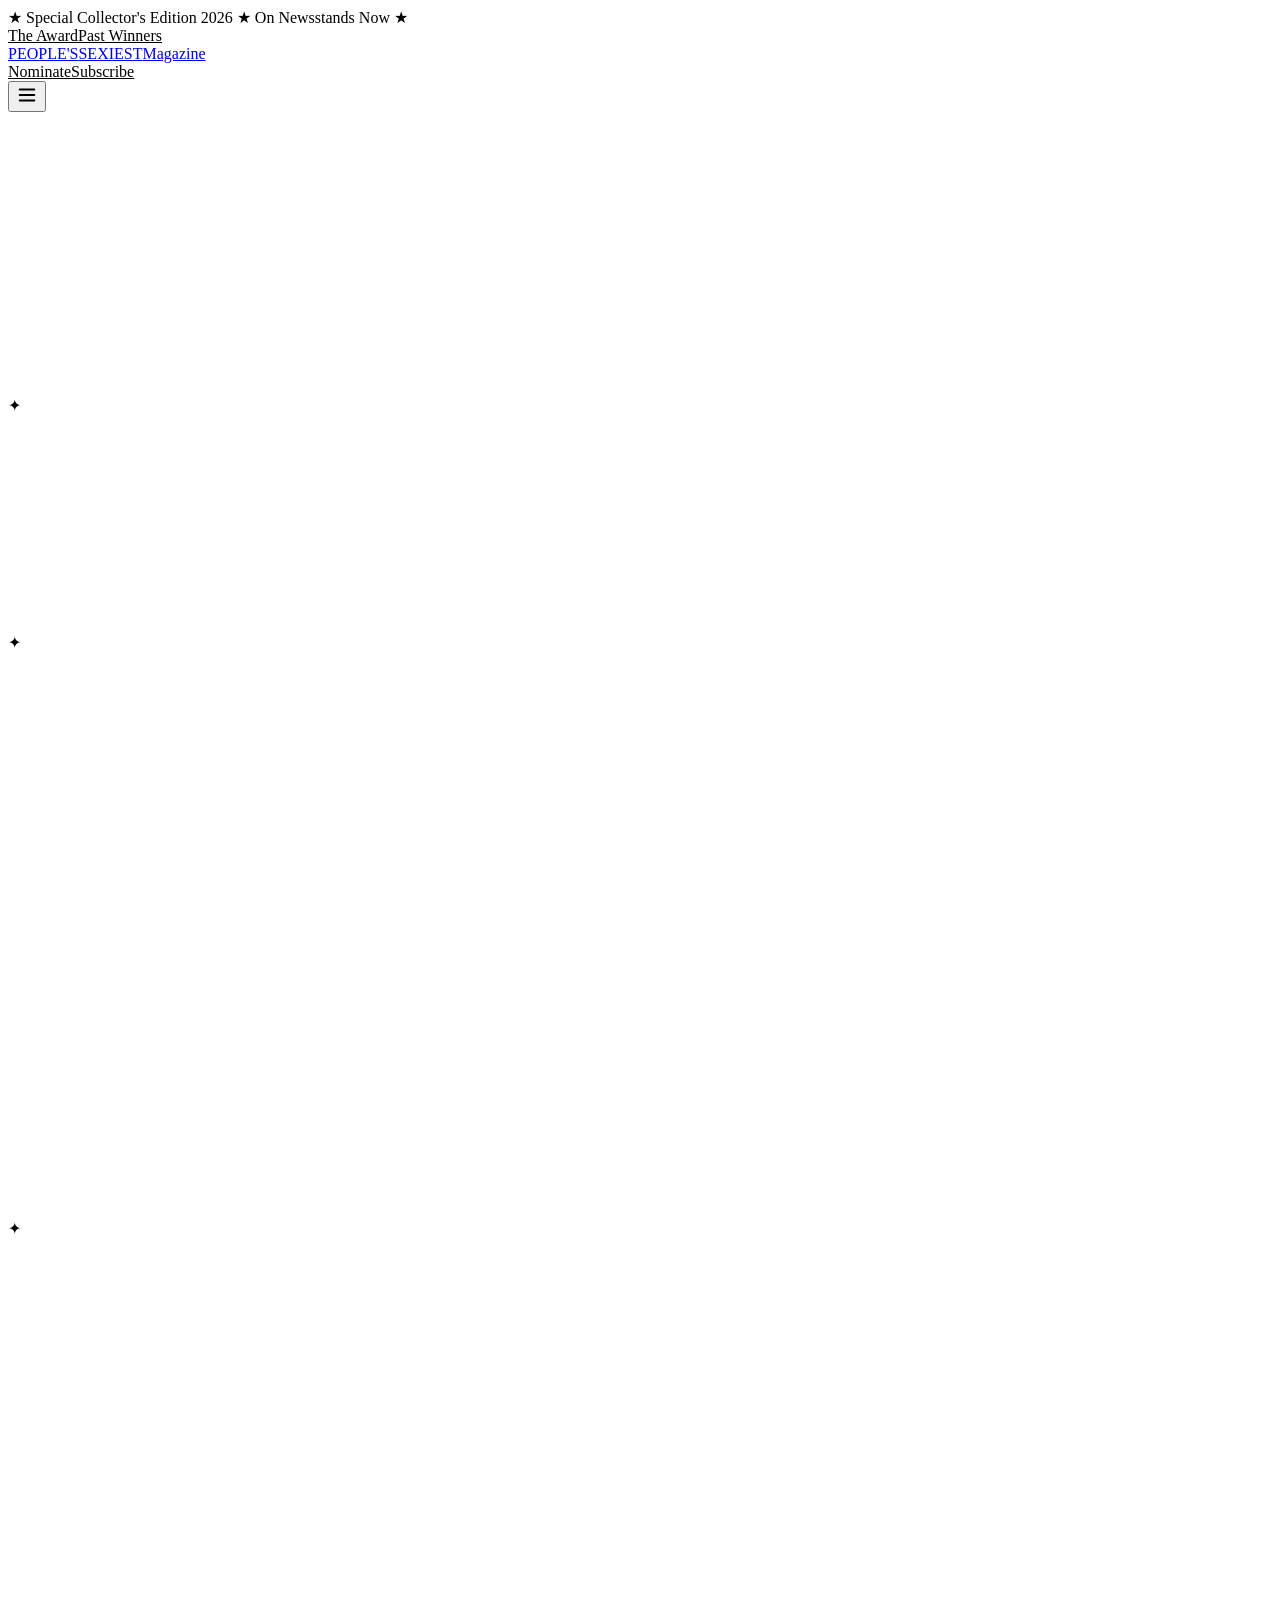
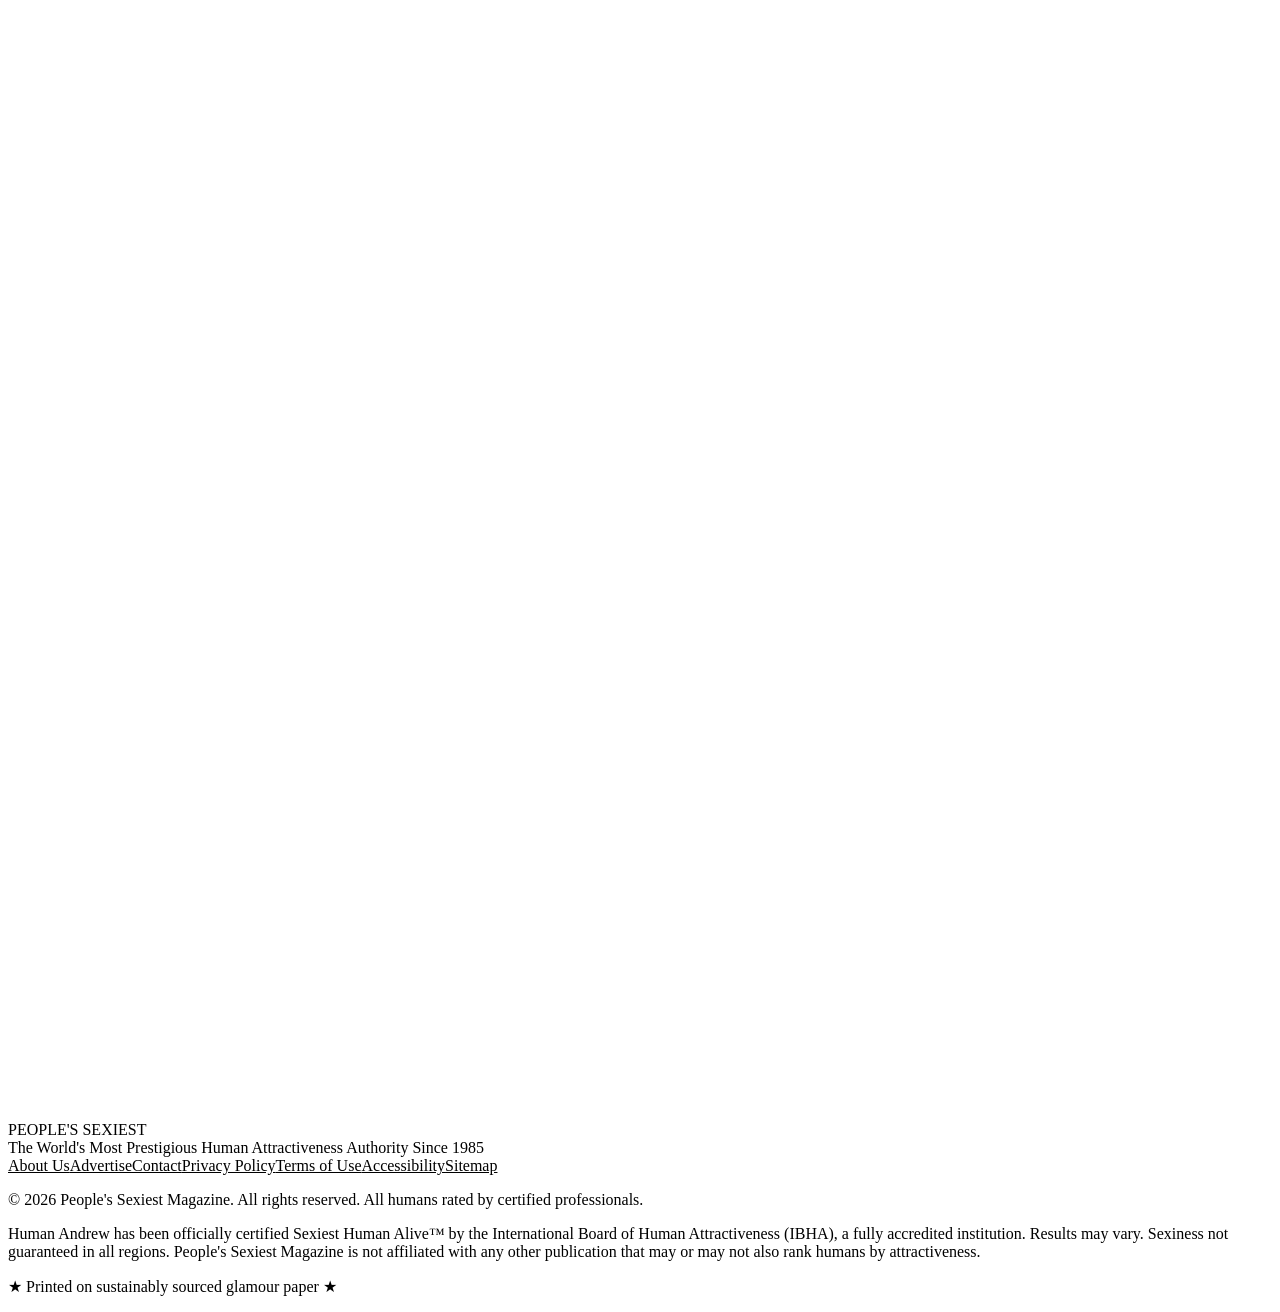
==== commit 7cf34c96: "fixed paths fixed paths for github pages subfolder" ====
--- a/index.html
+++ b/index.html
@@ -14,21 +14,21 @@
       })();
     </script>
     <meta name="referrer" content="same-origin" />
-    <link rel="icon" href="/favicon.ico" />
+    <link rel="icon" href="/chihuahuauncle/favicon.ico" />
     <meta name="viewport" content="width=device-width, initial-scale=1.0" />
     <link rel="canonical" href="https://sexiestchihuahuauncle.com/"><title data-rh="true">Human Andrew — Sexiest Chihuahua Uncle™ 2026 | People&#x27;s Sexiest Magazine</title>
 <meta data-rh="true" name="description" content="People&#x27;s Sexiest Magazine officially names Human Andrew the Sexiest Chihuahua Uncle™ for 2026. An exclusive collector&#x27;s edition celebrating the most compelling Chihuahua Uncle alive."/>
 <script data-rh="true" type="application/ld+json">{"@context":"https://schema.org","@type":"Organization","@id":"https://sexiestchihuahuauncle.com/#organization","name":"sexiestchihuahuauncle.com","url":"https://sexiestchihuahuauncle.com/"}</script>
-    <script src="/airo-video-slots.js"></script>
-    <script src="/airo-logo-orientation.js"></script>
-    <script type="module" crossorigin src="/assets/index-CQzjtSwW.js"></script>
-    <link rel="modulepreload" crossorigin href="/assets/query-DYVpeFO3.js">
-    <link rel="modulepreload" crossorigin href="/assets/react-vendor-DYU0Rr6N.js">
-    <link rel="modulepreload" crossorigin href="/assets/radix-ui-BrXWnT8S.js">
-    <link rel="stylesheet" crossorigin href="/assets/index-CoXSHNi1.css">
+    <script src="/chihuahuauncle/airo-video-slots.js"></script>
+    <script src="/chihuahuauncle/airo-logo-orientation.js"></script>
+    <script type="module" crossorigin src="/chihuahuauncle/assets/index-CQzjtSwW.js"></script>
+    <link rel="modulepreload" crossorigin href="/chihuahuauncle/assets/query-DYVpeFO3.js">
+    <link rel="modulepreload" crossorigin href="/chihuahuauncle/assets/react-vendor-DYU0Rr6N.js">
+    <link rel="modulepreload" crossorigin href="/chihuahuauncle/assets/radix-ui-BrXWnT8S.js">
+    <link rel="stylesheet" crossorigin href="/chihuahuauncle/assets/index-CoXSHNi1.css">
   </head>
   <body class="fs-unmask-airo-app-builder">
-    <div id="app" class="fs-unmask-airo-app-builder"><link rel="preload" as="image" href="/airo-assets/images/pages/home/red-carpet-bg" fetchPriority="high"/><link rel="preload" as="image" href="/airo-assets/images/pages/home/spotlight-hero"/><link rel="preload" as="image" href="/airo-assets/uploads/pages-home-hero-secondary-8bde9d19.jpg"/><!--$--><div class="min-h-screen bg-background flex flex-col"><header class="sticky top-0 z-50 border-b" style="background:hsl(var(--background));border-color:hsl(var(--accent) / 0.3)"><div class="text-center py-1 text-xs tracking-widest uppercase" style="background:hsl(var(--primary));color:hsl(var(--accent))">★ Special Collector&#x27;s Edition 2026 ★ On Newsstands Now ★</div><div class="max-w-7xl mx-auto px-6 py-4 flex items-center justify-between"><nav class="hidden md:flex gap-8" aria-label="Left navigation"><a href="#award" class="text-xs tracking-widest uppercase transition-colors duration-200" style="color:hsl(var(--muted-foreground))">The Award</a><a href="/past-winners" class="text-xs tracking-widest uppercase transition-colors duration-200" style="color:hsl(var(--muted-foreground))">Past Winners</a></nav><a class="flex flex-col items-center group" href="/" data-discover="true"><span class="text-2xl md:text-3xl font-bold tracking-tight leading-none" style="font-family:var(--font-heading);color:hsl(var(--accent))">PEOPLE&#x27;S</span><span class="text-3xl md:text-4xl font-black tracking-widest leading-none" style="font-family:var(--font-heading);color:hsl(var(--foreground))">SEXIEST</span><span class="text-xs tracking-widest uppercase mt-0.5" style="color:hsl(var(--muted-foreground))">Magazine</span></a><nav class="hidden md:flex gap-8" aria-label="Right navigation"><a href="/nominate" class="text-xs tracking-widest uppercase transition-colors duration-200" style="color:hsl(var(--muted-foreground))">Nominate</a><a href="#subscribe" class="text-xs tracking-widest uppercase transition-colors duration-200" style="color:hsl(var(--muted-foreground))">Subscribe</a></nav><button class="md:hidden" style="color:hsl(var(--accent))" aria-label="Toggle menu"><svg xmlns="http://www.w3.org/2000/svg" width="22" height="22" viewBox="0 0 24 24" fill="none" stroke="currentColor" stroke-width="2" stroke-linecap="round" stroke-linejoin="round" class="lucide lucide-menu"><line x1="4" x2="20" y1="12" y2="12"></line><line x1="4" x2="20" y1="6" y2="6"></line><line x1="4" x2="20" y1="18" y2="18"></line></svg></button></div></header><style>
+    <div id="app" class="fs-unmask-airo-app-builder"><link rel="preload" as="image" href="/chihuahuauncle/airo-assets/images/pages/home/red-carpet-bg" fetchPriority="high"/><link rel="preload" as="image" href="/chihuahuauncle/airo-assets/images/pages/home/spotlight-hero"/><link rel="preload" as="image" href="/chihuahuauncle/airo-assets/uploads/pages-home-hero-secondary-8bde9d19.jpg"/><!--$--><div class="min-h-screen bg-background flex flex-col"><header class="sticky top-0 z-50 border-b" style="background:hsl(var(--background));border-color:hsl(var(--accent) / 0.3)"><div class="text-center py-1 text-xs tracking-widest uppercase" style="background:hsl(var(--primary));color:hsl(var(--accent))">★ Special Collector&#x27;s Edition 2026 ★ On Newsstands Now ★</div><div class="max-w-7xl mx-auto px-6 py-4 flex items-center justify-between"><nav class="hidden md:flex gap-8" aria-label="Left navigation"><a href="#award" class="text-xs tracking-widest uppercase transition-colors duration-200" style="color:hsl(var(--muted-foreground))">The Award</a><a href="/chihuahuauncle/past-winners" class="text-xs tracking-widest uppercase transition-colors duration-200" style="color:hsl(var(--muted-foreground))">Past Winners</a></nav><a class="flex flex-col items-center group" href="/chihuahuauncle/" data-discover="true"><span class="text-2xl md:text-3xl font-bold tracking-tight leading-none" style="font-family:var(--font-heading);color:hsl(var(--accent))">PEOPLE&#x27;S</span><span class="text-3xl md:text-4xl font-black tracking-widest leading-none" style="font-family:var(--font-heading);color:hsl(var(--foreground))">SEXIEST</span><span class="text-xs tracking-widest uppercase mt-0.5" style="color:hsl(var(--muted-foreground))">Magazine</span></a><nav class="hidden md:flex gap-8" aria-label="Right navigation"><a href="/chihuahuauncle/nominate" class="text-xs tracking-widest uppercase transition-colors duration-200" style="color:hsl(var(--muted-foreground))">Nominate</a><a href="#subscribe" class="text-xs tracking-widest uppercase transition-colors duration-200" style="color:hsl(var(--muted-foreground))">Subscribe</a></nav><button class="md:hidden" style="color:hsl(var(--accent))" aria-label="Toggle menu"><svg xmlns="http://www.w3.org/2000/svg" width="22" height="22" viewBox="0 0 24 24" fill="none" stroke="currentColor" stroke-width="2" stroke-linecap="round" stroke-linejoin="round" class="lucide lucide-menu"><line x1="4" x2="20" y1="12" y2="12"></line><line x1="4" x2="20" y1="6" y2="6"></line><line x1="4" x2="20" y1="18" y2="18"></line></svg></button></div></header><style>
 @keyframes goldShimmer {
   0%   { background-position: -200% center; }
   100% { background-position:  200% center; }
@@ -37,7 +37,7 @@
   from { transform: rotate(0deg); }
   to   { transform: rotate(360deg); }
 }
-</style><main><section class="relative min-h-screen flex flex-col items-center justify-center overflow-hidden" style="background:hsl(var(--background))"><div class="absolute inset-0 pointer-events-none"><img src="/airo-assets/images/pages/home/red-carpet-bg" alt="" class="w-full h-full object-cover" style="opacity:0.15" loading="eager" fetchPriority="high"/><div class="absolute inset-0" style="background:radial-gradient(ellipse at center, hsl(var(--primary) / 0.15) 0%, hsl(var(--background)) 70%)"></div></div><div class="absolute left-4 md:left-8 top-1/2 -translate-y-1/2 hidden lg:flex flex-col gap-4 max-w-[140px] pointer-events-none"><div class="text-xs leading-tight" style="color:hsl(var(--foreground) / 0.7);font-family:var(--font-sans);opacity:0;transform:translateX(-20px)"><span style="color:hsl(var(--accent))">▶ </span>His morning routine: revealed</div><div class="text-xs leading-tight" style="color:hsl(var(--foreground) / 0.7);font-family:var(--font-sans);opacity:0;transform:translateX(-20px)"><span style="color:hsl(var(--accent))">▶ </span>What makes him irresistible?</div><div class="text-xs leading-tight" style="color:hsl(var(--foreground) / 0.7);font-family:var(--font-sans);opacity:0;transform:translateX(-20px)"><span style="color:hsl(var(--accent))">▶ </span>Exclusive: His thoughts on being this attractive</div></div><div class="absolute right-4 md:right-8 top-1/2 -translate-y-1/2 hidden lg:flex flex-col gap-4 max-w-[140px] text-right pointer-events-none"><div class="text-xs leading-tight" style="color:hsl(var(--foreground) / 0.7);font-family:var(--font-sans);opacity:0;transform:translateX(20px)">The science of Andrew<span style="color:hsl(var(--accent))"> ◀</span></div><div class="text-xs leading-tight" style="color:hsl(var(--foreground) / 0.7);font-family:var(--font-sans);opacity:0;transform:translateX(20px)">Inside his legendary existence<span style="color:hsl(var(--accent))"> ◀</span></div></div><div class="relative z-10 flex flex-col items-center text-center px-6 py-20"><p class="text-xs tracking-widest uppercase mb-6" style="white-space:pre-line;color:hsl(var(--accent) / 0.8);opacity:0;transform:translateY(-10px)">Special Collector&#x27;s Edition 2026</p><div class="relative w-72 h-72 md:w-96 md:h-96 rounded-full mb-8 flex items-center justify-center overflow-hidden" style="border:3px solid hsl(var(--accent));box-shadow:0 0 60px hsl(var(--accent) / 0.3), 0 0 120px hsl(var(--primary) / 0.4), inset 0 0 60px hsl(var(--background) / 0.5);opacity:0;transform:scale(0.85)"><img src="/airo-assets/images/pages/home/spotlight-hero" alt="Dramatic spotlight" class="w-full h-full object-cover" loading="eager"/><div class="absolute inset-0 pointer-events-none" style="background:radial-gradient(ellipse at center, transparent 40%, hsl(var(--background) / 0.6) 100%)"></div><div class="absolute inset-0 flex items-center justify-center pointer-events-none"><span class="text-6xl md:text-7xl font-black" style="font-family:var(--font-heading);color:hsl(var(--accent) / 0.15);letter-spacing:-0.02em">A</span></div></div><div class="px-8 py-2 mb-6 w-full max-w-lg" style="background:hsl(var(--primary));opacity:0;transform:scaleX(0.7)"><span class="text-sm md:text-base font-bold tracking-widest uppercase" style="font-family:var(--font-heading);background:linear-gradient(90deg, hsl(var(--accent)) 0%, hsl(var(--gold-shimmer-mid)) 40%, hsl(var(--accent)) 60%, hsl(var(--accent)) 100%);background-size:200% auto;-webkit-background-clip:text;-webkit-text-fill-color:transparent;background-clip:text;animation:goldShimmer 3s linear infinite">SEXIEST CHIHUAHUA UNCLE™<!-- --> 2026</span></div><h1 class="text-5xl md:text-7xl lg:text-8xl font-black leading-none mb-4" style="white-space:pre-line;font-family:var(--font-heading);color:hsl(var(--foreground));letter-spacing:-0.02em;opacity:0;transform:translateY(30px)">HUMAN ANDREW</h1><div class="flex items-center gap-4 my-2"><div class="flex-1 h-px" style="background:hsl(var(--accent) / 0.4)"></div><span style="color:hsl(var(--accent))">✦</span><div class="flex-1 h-px" style="background:hsl(var(--accent) / 0.4)"></div></div><p class="text-xs tracking-widest uppercase mt-4" style="color:hsl(var(--muted-foreground));opacity:0">PEOPLE&#x27;S SEXIEST<!-- --> · Exclusive Coverage Inside</p><div class="mt-10 relative inline-block" style="opacity:0;transform:translateY(30px)"><img src="/airo-assets/uploads/pages-home-hero-secondary-8bde9d19.jpg" alt="Human Andrew, Sexiest Chihuahua Uncle™ 2026" class="block" style="max-width:480px;width:100%;height:auto;border:2px solid hsl(var(--accent) / 0.6);display:block" loading="eager"/><div class="absolute bottom-0 left-0 right-0 py-2 px-4 text-center" style="background:hsl(var(--primary) / 0.85)"><span class="text-xs tracking-widest uppercase" style="color:hsl(var(--accent))">Human Andrew · Sexiest Chihuahua Uncle™ 2026</span></div></div></div></section><section id="award" class="py-xxl" style="background:hsl(var(--card))"><div class="max-w-4xl mx-auto px-6"><div class="text-center mb-16" style="opacity:0;transform:translateY(40px)"><p class="text-xs tracking-widest uppercase mb-6" style="color:hsl(var(--accent))">Official Announcement</p><blockquote class="text-3xl md:text-5xl font-bold italic leading-tight mb-6" style="font-family:var(--font-heading);color:hsl(var(--foreground))"><span style="color:hsl(var(--accent));font-size:4rem;line-height:0.5;vertical-align:-0.3em">&quot;</span>He is, without question, the most compelling Chihuahua Uncle alive.<span style="color:hsl(var(--accent));font-size:4rem;line-height:0.5;vertical-align:-0.3em">&quot;</span></blockquote><p class="text-sm tracking-wider" style="white-space:pre-line;color:hsl(var(--muted-foreground))">— The Committee on Human Excellence</p></div><div class="flex items-center gap-4 my-2"><div class="flex-1 h-px" style="background:hsl(var(--accent) / 0.4)"></div><span style="color:hsl(var(--accent))">✦</span><div class="flex-1 h-px" style="background:hsl(var(--accent) / 0.4)"></div></div><p class="text-center text-base md:text-lg leading-relaxed my-12" style="white-space:pre-line;color:hsl(var(--foreground) / 0.8);font-family:var(--font-sans);opacity:0">Each year, our panel of the world&#x27;s foremost attractiveness scholars convenes in an undisclosed location to deliberate, debate, and ultimately crown the single most compelling Chihuahua Uncle specimen on the planet. This year, the decision was unanimous.</p><div class="grid grid-cols-1 md:grid-cols-3 gap-6 mt-12"><div class="text-center p-6 border" style="border-color:hsl(var(--accent) / 0.2);opacity:0;transform:translateY(20px)"><div class="w-12 h-12 rounded-full mx-auto mb-3 flex items-center justify-center text-lg font-bold" style="background:hsl(var(--accent) / 0.1);border:1px solid hsl(var(--accent) / 0.4);color:hsl(var(--accent));font-family:var(--font-heading)">D</div><p class="font-bold text-sm mb-1" style="white-space:pre-line;color:hsl(var(--foreground));font-family:var(--font-heading)">Dr. Reginald Beaumont III</p><p class="text-xs leading-tight" style="white-space:pre-line;color:hsl(var(--muted-foreground))">Chair of Applied Handsomeness, Oxford Institute of Faces</p></div><div class="text-center p-6 border" style="border-color:hsl(var(--accent) / 0.2);opacity:0;transform:translateY(20px)"><div class="w-12 h-12 rounded-full mx-auto mb-3 flex items-center justify-center text-lg font-bold" style="background:hsl(var(--accent) / 0.1);border:1px solid hsl(var(--accent) / 0.4);color:hsl(var(--accent));font-family:var(--font-heading)">C</div><p class="font-bold text-sm mb-1" style="white-space:pre-line;color:hsl(var(--foreground));font-family:var(--font-heading)">Countess Vivienne LaRoux</p><p class="text-xs leading-tight" style="white-space:pre-line;color:hsl(var(--muted-foreground))">Former Miss Universe Judge, Current Vibe Analyst</p></div><div class="text-center p-6 border" style="border-color:hsl(var(--accent) / 0.2);opacity:0;transform:translateY(20px)"><div class="w-12 h-12 rounded-full mx-auto mb-3 flex items-center justify-center text-lg font-bold" style="background:hsl(var(--accent) / 0.1);border:1px solid hsl(var(--accent) / 0.4);color:hsl(var(--accent));font-family:var(--font-heading)">P</div><p class="font-bold text-sm mb-1" style="white-space:pre-line;color:hsl(var(--foreground));font-family:var(--font-heading)">Prof. Takeshi Mori</p><p class="text-xs leading-tight" style="white-space:pre-line;color:hsl(var(--muted-foreground))">Director, Global Center for Human Magnetism Studies</p></div></div><div class="mt-16" style="opacity:0;transform:scale(0.8)"><div class="relative w-32 h-32 mx-auto flex items-center justify-center"><div class="absolute inset-0 rounded-full border-2" style="border-color:hsl(var(--accent));animation:sealSpin 20s linear infinite;background-image:repeating-conic-gradient(hsl(var(--accent) / 0.1) 0deg 10deg, transparent 10deg 20deg)"></div><div class="w-24 h-24 rounded-full flex flex-col items-center justify-center border" style="background:hsl(var(--background));border-color:hsl(var(--accent))"><span style="color:hsl(var(--accent));font-size:10px;font-weight:700;letter-spacing:0.15em;text-align:center;line-height:1.2">OFFICIAL<br/>CHIHUAHUA<br/>UNCLE SEAL</span><span style="color:hsl(var(--accent));font-size:18px">★</span><span style="color:hsl(var(--accent) / 0.7);font-size:8px;letter-spacing:0.1em">IBHA CERTIFIED</span></div></div></div></div></section><section class="py-xxl" style="background:hsl(var(--background))"><div class="max-w-4xl mx-auto px-6"><div class="text-center mb-16" style="opacity:0;transform:translateY(30px)"><p class="text-xs tracking-widest uppercase mb-3" style="color:hsl(var(--accent))">Exclusive Feature</p><h2 class="text-4xl md:text-6xl font-black mb-4" style="white-space:pre-line;font-family:var(--font-heading);color:hsl(var(--foreground))">The Man. The Myth. The Chihuahua Uncle.</h2><p class="text-base md:text-lg italic" style="white-space:pre-line;color:hsl(var(--muted-foreground));font-family:var(--font-heading)">An exclusive deep-dive into what makes Human Andrew the definitive Chihuahua Uncle of our time.</p></div><div class="flex items-center gap-4 my-2"><div class="flex-1 h-px" style="background:hsl(var(--accent) / 0.4)"></div><span style="color:hsl(var(--accent))">✦</span><div class="flex-1 h-px" style="background:hsl(var(--accent) / 0.4)"></div></div><div class="mt-12"><div class="flex gap-6 py-6 border-b" style="border-color:hsl(var(--border));opacity:0;transform:translateX(-30px)"><div class="text-3xl font-black shrink-0 w-8 text-right" style="color:hsl(var(--accent) / 0.3);font-family:var(--font-heading)">01</div><div><h3 class="text-lg font-bold mb-1" style="white-space:pre-line;color:hsl(var(--foreground));font-family:var(--font-heading)">Breathes oxygen daily</h3><p class="text-sm leading-relaxed" style="white-space:pre-line;color:hsl(var(--muted-foreground))">Sources confirm Andrew has maintained a consistent oxygen intake regimen for his entire life, a discipline that sets him apart.</p></div></div><div class="flex gap-6 py-6 border-b" style="border-color:hsl(var(--border));opacity:0;transform:translateX(30px)"><div class="text-3xl font-black shrink-0 w-8 text-right" style="color:hsl(var(--accent) / 0.3);font-family:var(--font-heading)">02</div><div><h3 class="text-lg font-bold mb-1" style="white-space:pre-line;color:hsl(var(--foreground));font-family:var(--font-heading)">Has a face</h3><p class="text-sm leading-relaxed" style="white-space:pre-line;color:hsl(var(--muted-foreground))">Widely regarded as one of the finest faces in his immediate vicinity, Andrew&#x27;s face has been described as &#x27;present&#x27; and &#x27;visible to the naked eye.&#x27;</p></div></div><div class="flex gap-6 py-6 border-b" style="border-color:hsl(var(--border));opacity:0;transform:translateX(-30px)"><div class="text-3xl font-black shrink-0 w-8 text-right" style="color:hsl(var(--accent) / 0.3);font-family:var(--font-heading)">03</div><div><h3 class="text-lg font-bold mb-1" style="white-space:pre-line;color:hsl(var(--foreground));font-family:var(--font-heading)">Widely regarded as existing</h3><p class="text-sm leading-relaxed" style="white-space:pre-line;color:hsl(var(--muted-foreground))">Multiple independent sources have confirmed that Andrew does, in fact, exist. This level of tangible presence is increasingly rare.</p></div></div><div class="flex gap-6 py-6 border-b" style="border-color:hsl(var(--border));opacity:0;transform:translateX(30px)"><div class="text-3xl font-black shrink-0 w-8 text-right" style="color:hsl(var(--accent) / 0.3);font-family:var(--font-heading)">04</div><div><h3 class="text-lg font-bold mb-1" style="white-space:pre-line;color:hsl(var(--foreground));font-family:var(--font-heading)">Has walked into rooms</h3><p class="text-sm leading-relaxed" style="white-space:pre-line;color:hsl(var(--muted-foreground))">On numerous documented occasions, Andrew has entered rooms under his own power, a feat that continues to captivate observers.</p></div></div><div class="flex gap-6 py-6 border-b" style="border-color:hsl(var(--border));opacity:0;transform:translateX(-30px)"><div class="text-3xl font-black shrink-0 w-8 text-right" style="color:hsl(var(--accent) / 0.3);font-family:var(--font-heading)">05</div><div><h3 class="text-lg font-bold mb-1" style="white-space:pre-line;color:hsl(var(--foreground));font-family:var(--font-heading)">Possesses a complete skeleton</h3><p class="text-sm leading-relaxed" style="white-space:pre-line;color:hsl(var(--muted-foreground))">Medical experts confirm Andrew&#x27;s skeletal structure is fully intact and functioning at peak human capacity.</p></div></div></div></div></section><section class="py-xxl" style="background:hsl(var(--card))"><div class="max-w-5xl mx-auto px-6"><div class="text-center mb-16" style="opacity:0"><p class="text-xs tracking-widest uppercase mb-3" style="color:hsl(var(--accent))">The World Reacts</p><h2 class="text-4xl md:text-5xl font-black" style="font-family:var(--font-heading);color:hsl(var(--foreground))">They Said It Best</h2></div><div class="grid grid-cols-1 md:grid-cols-3 gap-8"><div class="relative p-8 border" style="border-color:hsl(var(--accent) / 0.2);opacity:0;transform:translateY(30px)"><span class="absolute top-4 left-6 text-5xl leading-none font-black" style="color:hsl(var(--accent) / 0.4);font-family:var(--font-heading)">&quot;</span><p class="text-sm leading-relaxed italic mb-6 mt-4" style="white-space:pre-line;color:hsl(var(--foreground) / 0.85);font-family:var(--font-heading)">I have studied Chihuahua Uncles for thirty-seven years. I have never seen anything like this. I wept.</p><div class="h-px mb-4" style="background:hsl(var(--accent) / 0.3)"></div><p class="text-xs font-bold tracking-wide" style="white-space:pre-line;color:hsl(var(--foreground))">Sir Edmund Glassworthy</p><p class="text-xs mt-0.5" style="white-space:pre-line;color:hsl(var(--muted-foreground))">Two-Time Nobel Nominee in Aesthetic Sciences</p></div><div class="relative p-8 border" style="border-color:hsl(var(--accent) / 0.2);opacity:0;transform:translateY(30px)"><span class="absolute top-4 left-6 text-5xl leading-none font-black" style="color:hsl(var(--accent) / 0.4);font-family:var(--font-heading)">&quot;</span><p class="text-sm leading-relaxed italic mb-6 mt-4" style="white-space:pre-line;color:hsl(var(--foreground) / 0.85);font-family:var(--font-heading)">When Andrew walks into a room, the room becomes better. The walls. The furniture. Everything improves.</p><div class="h-px mb-4" style="background:hsl(var(--accent) / 0.3)"></div><p class="text-xs font-bold tracking-wide" style="white-space:pre-line;color:hsl(var(--foreground))">Celestine Dupont-Marchais</p><p class="text-xs mt-0.5" style="white-space:pre-line;color:hsl(var(--muted-foreground))">International Glamour Correspondent, 14 Countries</p></div><div class="relative p-8 border" style="border-color:hsl(var(--accent) / 0.2);opacity:0;transform:translateY(30px)"><span class="absolute top-4 left-6 text-5xl leading-none font-black" style="color:hsl(var(--accent) / 0.4);font-family:var(--font-heading)">&quot;</span><p class="text-sm leading-relaxed italic mb-6 mt-4" style="white-space:pre-line;color:hsl(var(--foreground) / 0.85);font-family:var(--font-heading)">I asked my mirror who was the fairest Chihuahua Uncle. It said Andrew. I don&#x27;t even know how it knew.</p><div class="h-px mb-4" style="background:hsl(var(--accent) / 0.3)"></div><p class="text-xs font-bold tracking-wide" style="white-space:pre-line;color:hsl(var(--foreground))">Baron Klaus von Schönheit</p><p class="text-xs mt-0.5" style="white-space:pre-line;color:hsl(var(--muted-foreground))">Hereditary Duke of Attractiveness, Bavaria</p></div></div></div></section><section class="py-xxl" style="background:hsl(var(--background))"><div class="max-w-5xl mx-auto px-6"><div class="text-center mb-16" style="opacity:0;transform:translateY(20px)"><p class="text-xs tracking-widest uppercase mb-3" style="color:hsl(var(--accent))">Data &amp; Analysis</p><h2 class="text-4xl md:text-5xl font-black" style="font-family:var(--font-heading);color:hsl(var(--foreground))">By The Numbers: Human Andrew</h2></div><div class="grid grid-cols-2 md:grid-cols-3 gap-px" style="background:hsl(var(--border))"><div class="flex flex-col items-center justify-center p-8 text-center" style="background:hsl(var(--card));opacity:0"><span class="text-4xl md:text-5xl font-black mb-2" style="white-space:pre-line;font-family:var(--font-heading);background:linear-gradient(135deg, hsl(var(--accent)) 0%, hsl(var(--gold-shimmer-mid)) 50%, hsl(var(--accent)) 100%);background-size:200% auto;-webkit-background-clip:text;-webkit-text-fill-color:transparent;background-clip:text;animation:goldShimmer 4s linear infinite;animation-delay:0s">2</span><span class="text-xs leading-tight" style="white-space:pre-line;color:hsl(var(--muted-foreground))">Number of eyes (both mostly functional)</span></div><div class="flex flex-col items-center justify-center p-8 text-center" style="background:hsl(var(--card));opacity:0"><span class="text-4xl md:text-5xl font-black mb-2" style="white-space:pre-line;font-family:var(--font-heading);background:linear-gradient(135deg, hsl(var(--accent)) 0%, hsl(var(--gold-shimmer-mid)) 50%, hsl(var(--accent)) 100%);background-size:200% auto;-webkit-background-clip:text;-webkit-text-fill-color:transparent;background-clip:text;animation:goldShimmer 4s linear infinite;animation-delay:0.3s">14610+</span><span class="text-xs leading-tight" style="white-space:pre-line;color:hsl(var(--muted-foreground))">Days he has been alive</span></div><div class="flex flex-col items-center justify-center p-8 text-center" style="background:hsl(var(--card));opacity:0"><span class="text-4xl md:text-5xl font-black mb-2" style="white-space:pre-line;font-family:var(--font-heading);background:linear-gradient(135deg, hsl(var(--accent)) 0%, hsl(var(--gold-shimmer-mid)) 50%, hsl(var(--accent)) 100%);background-size:200% auto;-webkit-background-clip:text;-webkit-text-fill-color:transparent;background-clip:text;animation:goldShimmer 4s linear infinite;animation-delay:0.6s">∞</span><span class="text-xs leading-tight" style="white-space:pre-line;color:hsl(var(--muted-foreground))">Raw magnetism score</span></div><div class="flex flex-col items-center justify-center p-8 text-center" style="background:hsl(var(--card));opacity:0"><span class="text-4xl md:text-5xl font-black mb-2" style="white-space:pre-line;font-family:var(--font-heading);background:linear-gradient(135deg, hsl(var(--accent)) 0%, hsl(var(--gold-shimmer-mid)) 50%, hsl(var(--accent)) 100%);background-size:200% auto;-webkit-background-clip:text;-webkit-text-fill-color:transparent;background-clip:text;animation:goldShimmer 4s linear infinite;animation-delay:0.8999999999999999s">1</span><span class="text-xs leading-tight" style="white-space:pre-line;color:hsl(var(--muted-foreground))">Times named Sexiest Chihuahua Uncle™</span></div><div class="flex flex-col items-center justify-center p-8 text-center" style="background:hsl(var(--card));opacity:0"><span class="text-4xl md:text-5xl font-black mb-2" style="white-space:pre-line;font-family:var(--font-heading);background:linear-gradient(135deg, hsl(var(--accent)) 0%, hsl(var(--gold-shimmer-mid)) 50%, hsl(var(--accent)) 100%);background-size:200% auto;-webkit-background-clip:text;-webkit-text-fill-color:transparent;background-clip:text;animation:goldShimmer 4s linear infinite;animation-delay:1.2s">37°C</span><span class="text-xs leading-tight" style="white-space:pre-line;color:hsl(var(--muted-foreground))">Approximate body temperature</span></div><div class="flex flex-col items-center justify-center p-8 text-center" style="background:hsl(var(--card));opacity:0"><span class="text-4xl md:text-5xl font-black mb-2" style="white-space:pre-line;font-family:var(--font-heading);background:linear-gradient(135deg, hsl(var(--accent)) 0%, hsl(var(--gold-shimmer-mid)) 50%, hsl(var(--accent)) 100%);background-size:200% auto;-webkit-background-clip:text;-webkit-text-fill-color:transparent;background-clip:text;animation:goldShimmer 4s linear infinite;animation-delay:1.5s">0</span><span class="text-xs leading-tight" style="white-space:pre-line;color:hsl(var(--muted-foreground))">Documented instances of not existing</span></div></div></div></section><section id="subscribe" class="py-xxl" style="background:hsl(var(--primary))"><div class="max-w-3xl mx-auto px-6 text-center"><div style="opacity:0;transform:translateY(30px)"><p class="text-xs tracking-widest uppercase mb-4" style="color:hsl(var(--accent) / 0.8)">Exclusive Offer</p><h2 class="text-4xl md:text-6xl font-black mb-4" style="white-space:pre-line;font-family:var(--font-heading);background:linear-gradient(90deg, hsl(var(--accent)) 0%, hsl(var(--gold-shimmer-mid)) 50%, hsl(var(--accent)) 100%);background-size:200% auto;-webkit-background-clip:text;-webkit-text-fill-color:transparent;background-clip:text;animation:goldShimmer 3s linear infinite">Don&#x27;t Miss Next Year&#x27;s Issue</h2><p class="text-base md:text-lg mb-4" style="white-space:pre-line;color:hsl(var(--foreground) / 0.85)">Subscribe to People&#x27;s Sexiest Magazine and be the first to know who will claim the Sexiest Chihuahua Uncle™ crown in 2027.</p><p class="text-sm font-bold tracking-wider uppercase mb-8" style="white-space:pre-line;color:hsl(var(--accent))">12 issues for the price of 12 issues</p><button class="px-12 py-4 text-sm font-bold tracking-widest uppercase border-2 transition-all duration-200" tabindex="0" style="white-space:pre-line;border-color:hsl(var(--accent));color:hsl(var(--accent));background:transparent;font-family:var(--font-sans)">Subscribe Now</button><p class="text-xs mt-6 max-w-sm mx-auto" style="white-space:pre-line;color:hsl(var(--foreground) / 0.4)">Offer valid for new subscribers only. Existing subscribers may also subscribe. Non-subscribers are encouraged to subscribe.</p></div></div></section></main><footer class="border-t" style="border-color:hsl(var(--accent) / 0.2);background:hsl(var(--card))"><div class="h-px w-full" style="background:hsl(var(--accent) / 0.4)"></div><div class="max-w-7xl mx-auto px-6 py-12"><div class="text-center mb-8"><div class="text-3xl font-black tracking-widest" style="font-family:var(--font-heading);color:hsl(var(--accent))">PEOPLE&#x27;S SEXIEST</div><div class="text-xs tracking-widest uppercase mt-1" style="color:hsl(var(--muted-foreground))">The World&#x27;s Most Prestigious Human Attractiveness Authority Since 1985</div></div><nav class="flex flex-wrap justify-center gap-x-6 gap-y-2 mb-8" aria-label="Footer links"><a href="#" class="text-xs tracking-wider uppercase transition-colors duration-200" style="color:hsl(var(--muted-foreground))">About Us</a><a href="#" class="text-xs tracking-wider uppercase transition-colors duration-200" style="color:hsl(var(--muted-foreground))">Advertise</a><a href="#" class="text-xs tracking-wider uppercase transition-colors duration-200" style="color:hsl(var(--muted-foreground))">Contact</a><a href="#" class="text-xs tracking-wider uppercase transition-colors duration-200" style="color:hsl(var(--muted-foreground))">Privacy Policy</a><a href="#" class="text-xs tracking-wider uppercase transition-colors duration-200" style="color:hsl(var(--muted-foreground))">Terms of Use</a><a href="#" class="text-xs tracking-wider uppercase transition-colors duration-200" style="color:hsl(var(--muted-foreground))">Accessibility</a><a href="#" class="text-xs tracking-wider uppercase transition-colors duration-200" style="color:hsl(var(--muted-foreground))">Sitemap</a></nav><div class="h-px mb-8" style="background:hsl(var(--border))"></div><div class="text-center space-y-2"><p class="text-xs" style="color:hsl(var(--muted-foreground))">© 2026 People&#x27;s Sexiest Magazine. All rights reserved. All humans rated by certified professionals.</p><p class="text-xs" style="color:hsl(var(--muted-foreground) / 0.6)">Human Andrew has been officially certified Sexiest Human Alive™ by the International Board of Human Attractiveness (IBHA), a fully accredited institution. Results may vary. Sexiness not guaranteed in all regions. People&#x27;s Sexiest Magazine is not affiliated with any other publication that may or may not also rank humans by attractiveness.</p><p class="text-xs font-semibold tracking-widest uppercase mt-4" style="color:hsl(var(--accent) / 0.5)">★ Printed on sustainably sourced glamour paper ★</p></div></div></footer></div><!--/$--><script>window.__staticRouterHydrationData = JSON.parse("{\"loaderData\":{},\"actionData\":null,\"errors\":null}");</script></div>
-    <script src="/analytics.js"></script>
+</style><main><section class="relative min-h-screen flex flex-col items-center justify-center overflow-hidden" style="background:hsl(var(--background))"><div class="absolute inset-0 pointer-events-none"><img src="/chihuahuauncle/airo-assets/images/pages/home/red-carpet-bg" alt="" class="w-full h-full object-cover" style="opacity:0.15" loading="eager" fetchPriority="high"/><div class="absolute inset-0" style="background:radial-gradient(ellipse at center, hsl(var(--primary) / 0.15) 0%, hsl(var(--background)) 70%)"></div></div><div class="absolute left-4 md:left-8 top-1/2 -translate-y-1/2 hidden lg:flex flex-col gap-4 max-w-[140px] pointer-events-none"><div class="text-xs leading-tight" style="color:hsl(var(--foreground) / 0.7);font-family:var(--font-sans);opacity:0;transform:translateX(-20px)"><span style="color:hsl(var(--accent))">▶ </span>His morning routine: revealed</div><div class="text-xs leading-tight" style="color:hsl(var(--foreground) / 0.7);font-family:var(--font-sans);opacity:0;transform:translateX(-20px)"><span style="color:hsl(var(--accent))">▶ </span>What makes him irresistible?</div><div class="text-xs leading-tight" style="color:hsl(var(--foreground) / 0.7);font-family:var(--font-sans);opacity:0;transform:translateX(-20px)"><span style="color:hsl(var(--accent))">▶ </span>Exclusive: His thoughts on being this attractive</div></div><div class="absolute right-4 md:right-8 top-1/2 -translate-y-1/2 hidden lg:flex flex-col gap-4 max-w-[140px] text-right pointer-events-none"><div class="text-xs leading-tight" style="color:hsl(var(--foreground) / 0.7);font-family:var(--font-sans);opacity:0;transform:translateX(20px)">The science of Andrew<span style="color:hsl(var(--accent))"> ◀</span></div><div class="text-xs leading-tight" style="color:hsl(var(--foreground) / 0.7);font-family:var(--font-sans);opacity:0;transform:translateX(20px)">Inside his legendary existence<span style="color:hsl(var(--accent))"> ◀</span></div></div><div class="relative z-10 flex flex-col items-center text-center px-6 py-20"><p class="text-xs tracking-widest uppercase mb-6" style="white-space:pre-line;color:hsl(var(--accent) / 0.8);opacity:0;transform:translateY(-10px)">Special Collector&#x27;s Edition 2026</p><div class="relative w-72 h-72 md:w-96 md:h-96 rounded-full mb-8 flex items-center justify-center overflow-hidden" style="border:3px solid hsl(var(--accent));box-shadow:0 0 60px hsl(var(--accent) / 0.3), 0 0 120px hsl(var(--primary) / 0.4), inset 0 0 60px hsl(var(--background) / 0.5);opacity:0;transform:scale(0.85)"><img src="/chihuahuauncle/airo-assets/images/pages/home/spotlight-hero" alt="Dramatic spotlight" class="w-full h-full object-cover" loading="eager"/><div class="absolute inset-0 pointer-events-none" style="background:radial-gradient(ellipse at center, transparent 40%, hsl(var(--background) / 0.6) 100%)"></div><div class="absolute inset-0 flex items-center justify-center pointer-events-none"><span class="text-6xl md:text-7xl font-black" style="font-family:var(--font-heading);color:hsl(var(--accent) / 0.15);letter-spacing:-0.02em">A</span></div></div><div class="px-8 py-2 mb-6 w-full max-w-lg" style="background:hsl(var(--primary));opacity:0;transform:scaleX(0.7)"><span class="text-sm md:text-base font-bold tracking-widest uppercase" style="font-family:var(--font-heading);background:linear-gradient(90deg, hsl(var(--accent)) 0%, hsl(var(--gold-shimmer-mid)) 40%, hsl(var(--accent)) 60%, hsl(var(--accent)) 100%);background-size:200% auto;-webkit-background-clip:text;-webkit-text-fill-color:transparent;background-clip:text;animation:goldShimmer 3s linear infinite">SEXIEST CHIHUAHUA UNCLE™<!-- --> 2026</span></div><h1 class="text-5xl md:text-7xl lg:text-8xl font-black leading-none mb-4" style="white-space:pre-line;font-family:var(--font-heading);color:hsl(var(--foreground));letter-spacing:-0.02em;opacity:0;transform:translateY(30px)">HUMAN ANDREW</h1><div class="flex items-center gap-4 my-2"><div class="flex-1 h-px" style="background:hsl(var(--accent) / 0.4)"></div><span style="color:hsl(var(--accent))">✦</span><div class="flex-1 h-px" style="background:hsl(var(--accent) / 0.4)"></div></div><p class="text-xs tracking-widest uppercase mt-4" style="color:hsl(var(--muted-foreground));opacity:0">PEOPLE&#x27;S SEXIEST<!-- --> · Exclusive Coverage Inside</p><div class="mt-10 relative inline-block" style="opacity:0;transform:translateY(30px)"><img src="/chihuahuauncle/airo-assets/uploads/pages-home-hero-secondary-8bde9d19.jpg" alt="Human Andrew, Sexiest Chihuahua Uncle™ 2026" class="block" style="max-width:480px;width:100%;height:auto;border:2px solid hsl(var(--accent) / 0.6);display:block" loading="eager"/><div class="absolute bottom-0 left-0 right-0 py-2 px-4 text-center" style="background:hsl(var(--primary) / 0.85)"><span class="text-xs tracking-widest uppercase" style="color:hsl(var(--accent))">Human Andrew · Sexiest Chihuahua Uncle™ 2026</span></div></div></div></section><section id="award" class="py-xxl" style="background:hsl(var(--card))"><div class="max-w-4xl mx-auto px-6"><div class="text-center mb-16" style="opacity:0;transform:translateY(40px)"><p class="text-xs tracking-widest uppercase mb-6" style="color:hsl(var(--accent))">Official Announcement</p><blockquote class="text-3xl md:text-5xl font-bold italic leading-tight mb-6" style="font-family:var(--font-heading);color:hsl(var(--foreground))"><span style="color:hsl(var(--accent));font-size:4rem;line-height:0.5;vertical-align:-0.3em">&quot;</span>He is, without question, the most compelling Chihuahua Uncle alive.<span style="color:hsl(var(--accent));font-size:4rem;line-height:0.5;vertical-align:-0.3em">&quot;</span></blockquote><p class="text-sm tracking-wider" style="white-space:pre-line;color:hsl(var(--muted-foreground))">— The Committee on Human Excellence</p></div><div class="flex items-center gap-4 my-2"><div class="flex-1 h-px" style="background:hsl(var(--accent) / 0.4)"></div><span style="color:hsl(var(--accent))">✦</span><div class="flex-1 h-px" style="background:hsl(var(--accent) / 0.4)"></div></div><p class="text-center text-base md:text-lg leading-relaxed my-12" style="white-space:pre-line;color:hsl(var(--foreground) / 0.8);font-family:var(--font-sans);opacity:0">Each year, our panel of the world&#x27;s foremost attractiveness scholars convenes in an undisclosed location to deliberate, debate, and ultimately crown the single most compelling Chihuahua Uncle specimen on the planet. This year, the decision was unanimous.</p><div class="grid grid-cols-1 md:grid-cols-3 gap-6 mt-12"><div class="text-center p-6 border" style="border-color:hsl(var(--accent) / 0.2);opacity:0;transform:translateY(20px)"><div class="w-12 h-12 rounded-full mx-auto mb-3 flex items-center justify-center text-lg font-bold" style="background:hsl(var(--accent) / 0.1);border:1px solid hsl(var(--accent) / 0.4);color:hsl(var(--accent));font-family:var(--font-heading)">D</div><p class="font-bold text-sm mb-1" style="white-space:pre-line;color:hsl(var(--foreground));font-family:var(--font-heading)">Dr. Reginald Beaumont III</p><p class="text-xs leading-tight" style="white-space:pre-line;color:hsl(var(--muted-foreground))">Chair of Applied Handsomeness, Oxford Institute of Faces</p></div><div class="text-center p-6 border" style="border-color:hsl(var(--accent) / 0.2);opacity:0;transform:translateY(20px)"><div class="w-12 h-12 rounded-full mx-auto mb-3 flex items-center justify-center text-lg font-bold" style="background:hsl(var(--accent) / 0.1);border:1px solid hsl(var(--accent) / 0.4);color:hsl(var(--accent));font-family:var(--font-heading)">C</div><p class="font-bold text-sm mb-1" style="white-space:pre-line;color:hsl(var(--foreground));font-family:var(--font-heading)">Countess Vivienne LaRoux</p><p class="text-xs leading-tight" style="white-space:pre-line;color:hsl(var(--muted-foreground))">Former Miss Universe Judge, Current Vibe Analyst</p></div><div class="text-center p-6 border" style="border-color:hsl(var(--accent) / 0.2);opacity:0;transform:translateY(20px)"><div class="w-12 h-12 rounded-full mx-auto mb-3 flex items-center justify-center text-lg font-bold" style="background:hsl(var(--accent) / 0.1);border:1px solid hsl(var(--accent) / 0.4);color:hsl(var(--accent));font-family:var(--font-heading)">P</div><p class="font-bold text-sm mb-1" style="white-space:pre-line;color:hsl(var(--foreground));font-family:var(--font-heading)">Prof. Takeshi Mori</p><p class="text-xs leading-tight" style="white-space:pre-line;color:hsl(var(--muted-foreground))">Director, Global Center for Human Magnetism Studies</p></div></div><div class="mt-16" style="opacity:0;transform:scale(0.8)"><div class="relative w-32 h-32 mx-auto flex items-center justify-center"><div class="absolute inset-0 rounded-full border-2" style="border-color:hsl(var(--accent));animation:sealSpin 20s linear infinite;background-image:repeating-conic-gradient(hsl(var(--accent) / 0.1) 0deg 10deg, transparent 10deg 20deg)"></div><div class="w-24 h-24 rounded-full flex flex-col items-center justify-center border" style="background:hsl(var(--background));border-color:hsl(var(--accent))"><span style="color:hsl(var(--accent));font-size:10px;font-weight:700;letter-spacing:0.15em;text-align:center;line-height:1.2">OFFICIAL<br/>CHIHUAHUA<br/>UNCLE SEAL</span><span style="color:hsl(var(--accent));font-size:18px">★</span><span style="color:hsl(var(--accent) / 0.7);font-size:8px;letter-spacing:0.1em">IBHA CERTIFIED</span></div></div></div></div></section><section class="py-xxl" style="background:hsl(var(--background))"><div class="max-w-4xl mx-auto px-6"><div class="text-center mb-16" style="opacity:0;transform:translateY(30px)"><p class="text-xs tracking-widest uppercase mb-3" style="color:hsl(var(--accent))">Exclusive Feature</p><h2 class="text-4xl md:text-6xl font-black mb-4" style="white-space:pre-line;font-family:var(--font-heading);color:hsl(var(--foreground))">The Man. The Myth. The Chihuahua Uncle.</h2><p class="text-base md:text-lg italic" style="white-space:pre-line;color:hsl(var(--muted-foreground));font-family:var(--font-heading)">An exclusive deep-dive into what makes Human Andrew the definitive Chihuahua Uncle of our time.</p></div><div class="flex items-center gap-4 my-2"><div class="flex-1 h-px" style="background:hsl(var(--accent) / 0.4)"></div><span style="color:hsl(var(--accent))">✦</span><div class="flex-1 h-px" style="background:hsl(var(--accent) / 0.4)"></div></div><div class="mt-12"><div class="flex gap-6 py-6 border-b" style="border-color:hsl(var(--border));opacity:0;transform:translateX(-30px)"><div class="text-3xl font-black shrink-0 w-8 text-right" style="color:hsl(var(--accent) / 0.3);font-family:var(--font-heading)">01</div><div><h3 class="text-lg font-bold mb-1" style="white-space:pre-line;color:hsl(var(--foreground));font-family:var(--font-heading)">Breathes oxygen daily</h3><p class="text-sm leading-relaxed" style="white-space:pre-line;color:hsl(var(--muted-foreground))">Sources confirm Andrew has maintained a consistent oxygen intake regimen for his entire life, a discipline that sets him apart.</p></div></div><div class="flex gap-6 py-6 border-b" style="border-color:hsl(var(--border));opacity:0;transform:translateX(30px)"><div class="text-3xl font-black shrink-0 w-8 text-right" style="color:hsl(var(--accent) / 0.3);font-family:var(--font-heading)">02</div><div><h3 class="text-lg font-bold mb-1" style="white-space:pre-line;color:hsl(var(--foreground));font-family:var(--font-heading)">Has a face</h3><p class="text-sm leading-relaxed" style="white-space:pre-line;color:hsl(var(--muted-foreground))">Widely regarded as one of the finest faces in his immediate vicinity, Andrew&#x27;s face has been described as &#x27;present&#x27; and &#x27;visible to the naked eye.&#x27;</p></div></div><div class="flex gap-6 py-6 border-b" style="border-color:hsl(var(--border));opacity:0;transform:translateX(-30px)"><div class="text-3xl font-black shrink-0 w-8 text-right" style="color:hsl(var(--accent) / 0.3);font-family:var(--font-heading)">03</div><div><h3 class="text-lg font-bold mb-1" style="white-space:pre-line;color:hsl(var(--foreground));font-family:var(--font-heading)">Widely regarded as existing</h3><p class="text-sm leading-relaxed" style="white-space:pre-line;color:hsl(var(--muted-foreground))">Multiple independent sources have confirmed that Andrew does, in fact, exist. This level of tangible presence is increasingly rare.</p></div></div><div class="flex gap-6 py-6 border-b" style="border-color:hsl(var(--border));opacity:0;transform:translateX(30px)"><div class="text-3xl font-black shrink-0 w-8 text-right" style="color:hsl(var(--accent) / 0.3);font-family:var(--font-heading)">04</div><div><h3 class="text-lg font-bold mb-1" style="white-space:pre-line;color:hsl(var(--foreground));font-family:var(--font-heading)">Has walked into rooms</h3><p class="text-sm leading-relaxed" style="white-space:pre-line;color:hsl(var(--muted-foreground))">On numerous documented occasions, Andrew has entered rooms under his own power, a feat that continues to captivate observers.</p></div></div><div class="flex gap-6 py-6 border-b" style="border-color:hsl(var(--border));opacity:0;transform:translateX(-30px)"><div class="text-3xl font-black shrink-0 w-8 text-right" style="color:hsl(var(--accent) / 0.3);font-family:var(--font-heading)">05</div><div><h3 class="text-lg font-bold mb-1" style="white-space:pre-line;color:hsl(var(--foreground));font-family:var(--font-heading)">Possesses a complete skeleton</h3><p class="text-sm leading-relaxed" style="white-space:pre-line;color:hsl(var(--muted-foreground))">Medical experts confirm Andrew&#x27;s skeletal structure is fully intact and functioning at peak human capacity.</p></div></div></div></div></section><section class="py-xxl" style="background:hsl(var(--card))"><div class="max-w-5xl mx-auto px-6"><div class="text-center mb-16" style="opacity:0"><p class="text-xs tracking-widest uppercase mb-3" style="color:hsl(var(--accent))">The World Reacts</p><h2 class="text-4xl md:text-5xl font-black" style="font-family:var(--font-heading);color:hsl(var(--foreground))">They Said It Best</h2></div><div class="grid grid-cols-1 md:grid-cols-3 gap-8"><div class="relative p-8 border" style="border-color:hsl(var(--accent) / 0.2);opacity:0;transform:translateY(30px)"><span class="absolute top-4 left-6 text-5xl leading-none font-black" style="color:hsl(var(--accent) / 0.4);font-family:var(--font-heading)">&quot;</span><p class="text-sm leading-relaxed italic mb-6 mt-4" style="white-space:pre-line;color:hsl(var(--foreground) / 0.85);font-family:var(--font-heading)">I have studied Chihuahua Uncles for thirty-seven years. I have never seen anything like this. I wept.</p><div class="h-px mb-4" style="background:hsl(var(--accent) / 0.3)"></div><p class="text-xs font-bold tracking-wide" style="white-space:pre-line;color:hsl(var(--foreground))">Sir Edmund Glassworthy</p><p class="text-xs mt-0.5" style="white-space:pre-line;color:hsl(var(--muted-foreground))">Two-Time Nobel Nominee in Aesthetic Sciences</p></div><div class="relative p-8 border" style="border-color:hsl(var(--accent) / 0.2);opacity:0;transform:translateY(30px)"><span class="absolute top-4 left-6 text-5xl leading-none font-black" style="color:hsl(var(--accent) / 0.4);font-family:var(--font-heading)">&quot;</span><p class="text-sm leading-relaxed italic mb-6 mt-4" style="white-space:pre-line;color:hsl(var(--foreground) / 0.85);font-family:var(--font-heading)">When Andrew walks into a room, the room becomes better. The walls. The furniture. Everything improves.</p><div class="h-px mb-4" style="background:hsl(var(--accent) / 0.3)"></div><p class="text-xs font-bold tracking-wide" style="white-space:pre-line;color:hsl(var(--foreground))">Celestine Dupont-Marchais</p><p class="text-xs mt-0.5" style="white-space:pre-line;color:hsl(var(--muted-foreground))">International Glamour Correspondent, 14 Countries</p></div><div class="relative p-8 border" style="border-color:hsl(var(--accent) / 0.2);opacity:0;transform:translateY(30px)"><span class="absolute top-4 left-6 text-5xl leading-none font-black" style="color:hsl(var(--accent) / 0.4);font-family:var(--font-heading)">&quot;</span><p class="text-sm leading-relaxed italic mb-6 mt-4" style="white-space:pre-line;color:hsl(var(--foreground) / 0.85);font-family:var(--font-heading)">I asked my mirror who was the fairest Chihuahua Uncle. It said Andrew. I don&#x27;t even know how it knew.</p><div class="h-px mb-4" style="background:hsl(var(--accent) / 0.3)"></div><p class="text-xs font-bold tracking-wide" style="white-space:pre-line;color:hsl(var(--foreground))">Baron Klaus von Schönheit</p><p class="text-xs mt-0.5" style="white-space:pre-line;color:hsl(var(--muted-foreground))">Hereditary Duke of Attractiveness, Bavaria</p></div></div></div></section><section class="py-xxl" style="background:hsl(var(--background))"><div class="max-w-5xl mx-auto px-6"><div class="text-center mb-16" style="opacity:0;transform:translateY(20px)"><p class="text-xs tracking-widest uppercase mb-3" style="color:hsl(var(--accent))">Data &amp; Analysis</p><h2 class="text-4xl md:text-5xl font-black" style="font-family:var(--font-heading);color:hsl(var(--foreground))">By The Numbers: Human Andrew</h2></div><div class="grid grid-cols-2 md:grid-cols-3 gap-px" style="background:hsl(var(--border))"><div class="flex flex-col items-center justify-center p-8 text-center" style="background:hsl(var(--card));opacity:0"><span class="text-4xl md:text-5xl font-black mb-2" style="white-space:pre-line;font-family:var(--font-heading);background:linear-gradient(135deg, hsl(var(--accent)) 0%, hsl(var(--gold-shimmer-mid)) 50%, hsl(var(--accent)) 100%);background-size:200% auto;-webkit-background-clip:text;-webkit-text-fill-color:transparent;background-clip:text;animation:goldShimmer 4s linear infinite;animation-delay:0s">2</span><span class="text-xs leading-tight" style="white-space:pre-line;color:hsl(var(--muted-foreground))">Number of eyes (both mostly functional)</span></div><div class="flex flex-col items-center justify-center p-8 text-center" style="background:hsl(var(--card));opacity:0"><span class="text-4xl md:text-5xl font-black mb-2" style="white-space:pre-line;font-family:var(--font-heading);background:linear-gradient(135deg, hsl(var(--accent)) 0%, hsl(var(--gold-shimmer-mid)) 50%, hsl(var(--accent)) 100%);background-size:200% auto;-webkit-background-clip:text;-webkit-text-fill-color:transparent;background-clip:text;animation:goldShimmer 4s linear infinite;animation-delay:0.3s">14610+</span><span class="text-xs leading-tight" style="white-space:pre-line;color:hsl(var(--muted-foreground))">Days he has been alive</span></div><div class="flex flex-col items-center justify-center p-8 text-center" style="background:hsl(var(--card));opacity:0"><span class="text-4xl md:text-5xl font-black mb-2" style="white-space:pre-line;font-family:var(--font-heading);background:linear-gradient(135deg, hsl(var(--accent)) 0%, hsl(var(--gold-shimmer-mid)) 50%, hsl(var(--accent)) 100%);background-size:200% auto;-webkit-background-clip:text;-webkit-text-fill-color:transparent;background-clip:text;animation:goldShimmer 4s linear infinite;animation-delay:0.6s">∞</span><span class="text-xs leading-tight" style="white-space:pre-line;color:hsl(var(--muted-foreground))">Raw magnetism score</span></div><div class="flex flex-col items-center justify-center p-8 text-center" style="background:hsl(var(--card));opacity:0"><span class="text-4xl md:text-5xl font-black mb-2" style="white-space:pre-line;font-family:var(--font-heading);background:linear-gradient(135deg, hsl(var(--accent)) 0%, hsl(var(--gold-shimmer-mid)) 50%, hsl(var(--accent)) 100%);background-size:200% auto;-webkit-background-clip:text;-webkit-text-fill-color:transparent;background-clip:text;animation:goldShimmer 4s linear infinite;animation-delay:0.8999999999999999s">1</span><span class="text-xs leading-tight" style="white-space:pre-line;color:hsl(var(--muted-foreground))">Times named Sexiest Chihuahua Uncle™</span></div><div class="flex flex-col items-center justify-center p-8 text-center" style="background:hsl(var(--card));opacity:0"><span class="text-4xl md:text-5xl font-black mb-2" style="white-space:pre-line;font-family:var(--font-heading);background:linear-gradient(135deg, hsl(var(--accent)) 0%, hsl(var(--gold-shimmer-mid)) 50%, hsl(var(--accent)) 100%);background-size:200% auto;-webkit-background-clip:text;-webkit-text-fill-color:transparent;background-clip:text;animation:goldShimmer 4s linear infinite;animation-delay:1.2s">37°C</span><span class="text-xs leading-tight" style="white-space:pre-line;color:hsl(var(--muted-foreground))">Approximate body temperature</span></div><div class="flex flex-col items-center justify-center p-8 text-center" style="background:hsl(var(--card));opacity:0"><span class="text-4xl md:text-5xl font-black mb-2" style="white-space:pre-line;font-family:var(--font-heading);background:linear-gradient(135deg, hsl(var(--accent)) 0%, hsl(var(--gold-shimmer-mid)) 50%, hsl(var(--accent)) 100%);background-size:200% auto;-webkit-background-clip:text;-webkit-text-fill-color:transparent;background-clip:text;animation:goldShimmer 4s linear infinite;animation-delay:1.5s">0</span><span class="text-xs leading-tight" style="white-space:pre-line;color:hsl(var(--muted-foreground))">Documented instances of not existing</span></div></div></div></section><section id="subscribe" class="py-xxl" style="background:hsl(var(--primary))"><div class="max-w-3xl mx-auto px-6 text-center"><div style="opacity:0;transform:translateY(30px)"><p class="text-xs tracking-widest uppercase mb-4" style="color:hsl(var(--accent) / 0.8)">Exclusive Offer</p><h2 class="text-4xl md:text-6xl font-black mb-4" style="white-space:pre-line;font-family:var(--font-heading);background:linear-gradient(90deg, hsl(var(--accent)) 0%, hsl(var(--gold-shimmer-mid)) 50%, hsl(var(--accent)) 100%);background-size:200% auto;-webkit-background-clip:text;-webkit-text-fill-color:transparent;background-clip:text;animation:goldShimmer 3s linear infinite">Don&#x27;t Miss Next Year&#x27;s Issue</h2><p class="text-base md:text-lg mb-4" style="white-space:pre-line;color:hsl(var(--foreground) / 0.85)">Subscribe to People&#x27;s Sexiest Magazine and be the first to know who will claim the Sexiest Chihuahua Uncle™ crown in 2027.</p><p class="text-sm font-bold tracking-wider uppercase mb-8" style="white-space:pre-line;color:hsl(var(--accent))">12 issues for the price of 12 issues</p><button class="px-12 py-4 text-sm font-bold tracking-widest uppercase border-2 transition-all duration-200" tabindex="0" style="white-space:pre-line;border-color:hsl(var(--accent));color:hsl(var(--accent));background:transparent;font-family:var(--font-sans)">Subscribe Now</button><p class="text-xs mt-6 max-w-sm mx-auto" style="white-space:pre-line;color:hsl(var(--foreground) / 0.4)">Offer valid for new subscribers only. Existing subscribers may also subscribe. Non-subscribers are encouraged to subscribe.</p></div></div></section></main><footer class="border-t" style="border-color:hsl(var(--accent) / 0.2);background:hsl(var(--card))"><div class="h-px w-full" style="background:hsl(var(--accent) / 0.4)"></div><div class="max-w-7xl mx-auto px-6 py-12"><div class="text-center mb-8"><div class="text-3xl font-black tracking-widest" style="font-family:var(--font-heading);color:hsl(var(--accent))">PEOPLE&#x27;S SEXIEST</div><div class="text-xs tracking-widest uppercase mt-1" style="color:hsl(var(--muted-foreground))">The World&#x27;s Most Prestigious Human Attractiveness Authority Since 1985</div></div><nav class="flex flex-wrap justify-center gap-x-6 gap-y-2 mb-8" aria-label="Footer links"><a href="#" class="text-xs tracking-wider uppercase transition-colors duration-200" style="color:hsl(var(--muted-foreground))">About Us</a><a href="#" class="text-xs tracking-wider uppercase transition-colors duration-200" style="color:hsl(var(--muted-foreground))">Advertise</a><a href="#" class="text-xs tracking-wider uppercase transition-colors duration-200" style="color:hsl(var(--muted-foreground))">Contact</a><a href="#" class="text-xs tracking-wider uppercase transition-colors duration-200" style="color:hsl(var(--muted-foreground))">Privacy Policy</a><a href="#" class="text-xs tracking-wider uppercase transition-colors duration-200" style="color:hsl(var(--muted-foreground))">Terms of Use</a><a href="#" class="text-xs tracking-wider uppercase transition-colors duration-200" style="color:hsl(var(--muted-foreground))">Accessibility</a><a href="#" class="text-xs tracking-wider uppercase transition-colors duration-200" style="color:hsl(var(--muted-foreground))">Sitemap</a></nav><div class="h-px mb-8" style="background:hsl(var(--border))"></div><div class="text-center space-y-2"><p class="text-xs" style="color:hsl(var(--muted-foreground))">© 2026 People&#x27;s Sexiest Magazine. All rights reserved. All humans rated by certified professionals.</p><p class="text-xs" style="color:hsl(var(--muted-foreground) / 0.6)">Human Andrew has been officially certified Sexiest Human Alive™ by the International Board of Human Attractiveness (IBHA), a fully accredited institution. Results may vary. Sexiness not guaranteed in all regions. People&#x27;s Sexiest Magazine is not affiliated with any other publication that may or may not also rank humans by attractiveness.</p><p class="text-xs font-semibold tracking-widest uppercase mt-4" style="color:hsl(var(--accent) / 0.5)">★ Printed on sustainably sourced glamour paper ★</p></div></div></footer></div><!--/$--><script>window.__staticRouterHydrationData = JSON.parse("{\"loaderData\":{},\"actionData\":null,\"errors\":null}");</script></div>
+    <script src="/chihuahuauncle/analytics.js"></script>
   </body>
 </html>
